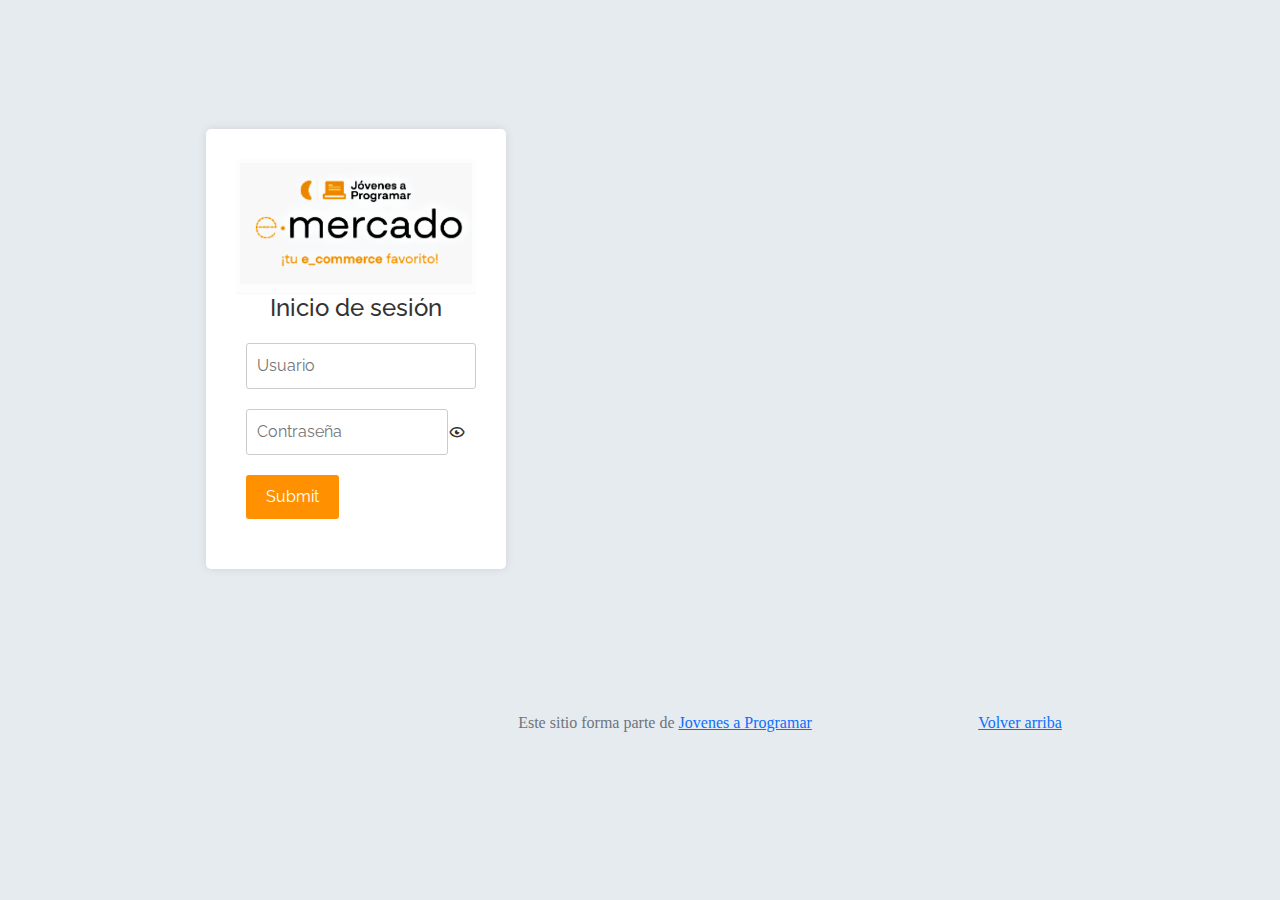
==== index.html @ 76578edf "ajuste" ====
<!DOCTYPE html>
<html lang="es">

<head>
  <meta http-equiv="Content-Type" content="text/html; charset=UTF-8">
  <meta name="viewport" content="width=device-width, initial-scale=1, shrink-to-fit=no">
  <title>eMercado - Todo lo que busques está aquí</title>

  <link href="https://fonts.googleapis.com/css?family=Raleway:300,300i,400,400i,700,700i,900,900i" rel="stylesheet">
  <link href="css/bootstrap.min.css" rel="stylesheet">
  <link href="css/styles.css" rel="stylesheet">
</head>

<body>
  <nav class="navbar navbar-expand-lg navbar-light p-1">
    <div class="container">
      <button class="navbar-toggler" type="button" data-bs-toggle="collapse" data-bs-target="#navbarNav"
        aria-controls="navbarNav" aria-expanded="false" aria-label="Toggle navigation">
        <span class="navbar-toggler-icon"></span>
      </button>
      <div class="collapse navbar-collapse" id="navbarNav">
        <ul class="navbar-nav w-100 justify-content-between">
          <li class="nav-item">
            <a class="nav-link active" href="index.html">Inicio</a>
          </li>
          <li class="nav-item">
            <a class="nav-link" href="categories.html">Categorías</a>
          </li>
          <li class="nav-item">
            <a class="nav-link" href="sell.html">Vender</a>
          </li>
<<<<<<< Updated upstream
          <li class="nav-item dropdown">
            <a class="nav-link dropdown-toggle" id="login" role="button" data-bs-toggle="dropdown" aria-expanded="false"></a>
            <ul class="dropdown-menu" aria-labelledby="navbarDarkDropdownMenuLink">
               <li><a href="my-profile.html">Mi perfil</a></li>
               <li><a href="cart.html">Carrito</a></li>
               <li><a href="login.html">Cerrar sesión</a></li>
            </ul>
=======
          <li class="nav-item">
            <div class="dropdown">
              <a class="btn btn-secondary dropdown-toggle" href="my-profile.html" role="button" id="login" data-bs-toggle="dropdown" aria-expanded="false">
                </a>
            
              <ul class="dropdown-menu" aria-labelledby="dropdownMenuLink">
                <li><a class="dropdown-item" href="#">Action</a></li>
                <li><a class="dropdown-item" href="#">Another action</a></li>
                <li><a class="dropdown-item" href="#">Something else here</a></li>
              </ul>
            </div>
            
>>>>>>> Stashed changes
          </li>
          </li>
        </ul>
      
      </div>
    </div>
  </nav>
  <main>
    <div class="jumbotron text-center"></div>
    <div class="album py-5 bg-light">
      <div class="container">
        <div class="row">
          <div class="col-md-4">
            <div class="card mb-4 shadow-sm custom-card cursor-active" id="autos">
              <img class="bd-placeholder-img card-img-top" src="img/cars_index.jpg"
                alt="Imgagen representativa de la categoría 'Autos'">
              <h3 class="m-3">Autos</h3>
              <div class="card-body">
                <p class="card-text">Los mejores precios en autos 0 kilómetro, de alta y media gama.</p>
              </div>
            </div>
          </div>
          <div class="col-md-4">
            <div class="card mb-4 shadow-sm custom-card cursor-active" id="juguetes">
              <img class="bd-placeholder-img card-img-top" src="img/toys_index.jpg"
                alt="Imgagen representativa de la categoría 'Juguetes'">
              <h3 class="m-3">Juguetes</h3>
              <div class="card-body">
                <p class="card-text">Encuentra aquí los mejores precios para niños/as de cualquier edad.</p>
              </div>
            </div>
          </div>
          <div class="col-md-4">
            <div class="card mb-4 shadow-sm custom-card cursor-active" id="muebles">
              <img class="bd-placeholder-img card-img-top" src="img/furniture_index.jpg"
                alt="Imgagen representativa de la categoría 'Muebles'">
              <h3 class="m-3">Muebles</h3>
              <div class="card-body">
                <p class="card-text">Muebles antiguos, nuevos y para ser armados por uno mismo.</p>
              </div>
            </div>
          </div>
           <!-- Codigo Franco -->
          <div class="col-md-4">
            <div class="card mb-4 shadow-sm custom-card cursor-active" id="herramientas">
              <img class="bd-placeholder-img card-img-top" src="img/cat104_1.jpg"
                alt="Imgagen representativa de la categoría 'Herramientas'">
              <h3 class="m-3">Herramientas</h3>
              <div class="card-body">
                <p class="card-text">Herramientas para realizar reparaciones y cualquier tipo de trabajo.</p>
              </div>
            </div>
          </div>
          <!-- Codigo Franco -->
        </div>
        <div class="row">
          <a class="btn btn-light btn-lg btn-block" href="categories.html">Y mucho más!</a>
        </div>
      </div>
    </div>
  </main>
  <footer class="text-muted">
    <div class="container">
      <p class="float-end">
        <a href="#">Volver arriba</a>
      </p>
      <p>Este sitio forma parte de <a href="https://jovenesaprogramar.edu.uy/" target="_blank">Jovenes a Programar</a></p>
    </div>
  </footer>
  <script src="js/bootstrap.bundle.min.js"></script>
  <script src="js/index.js"></script>
  <script src="js/init.js"></script>
</body>

</html>
---- css/styles.css ----
.jumbotron,
.card-body,
.container,
.site-header {
  font-family: 'Verdana', serif !important;
}

.jumbotron .display-4 {
  font-weight: bold;
}
/*hover a nav Milagros*/
nav a:hover {
  text-decoration: none;
  background-color: #f27600;
  font-size: 17px;
}

.navbar{
  background-color: #ff9100;
}

.bd-placeholder-img {
  font-size: 1.125rem;
  text-anchor: middle;
  -webkit-user-select: none;
  -moz-user-select: none;
  -ms-user-select: none;
  user-select: none;
}

@media (min-width: 768px) {
  .bd-placeholder-img-lg {
    font-size: 3.5rem;
  }
}

.jumbotron {
  height: 50vh;
  padding: 5em inherit;
  margin-bottom: 0;
  background-color: #53C0FB;
  background: url('../img/cover_back.png');
  background-size: cover;
  background-position: center;
  background-repeat: no-repeat;
  color: black;
  font-weight: bold;
}

@media (min-width: 768px) {
  .jumbotron {
    padding-top: 6rem;
    padding-bottom: 6rem;
  }
}

.jumbotron p:last-child {
  margin-bottom: 0;
}

.jumbotron-heading {
  font-weight: 300;
}

.jumbotron .container {
  max-width: 40rem;
  background-color: rgba(255, 255, 255, 0.5);
  border-radius: 10px;
  text-shadow: 1px 1px 2px grey;
}

.jumbotron .lead {
  font-size: 38px;
}

footer {
  padding-top: 3rem;
  padding-bottom: 3rem;
}

footer p {
  margin-bottom: .25rem;
}

.site-header a {
  color: white;
  transition: ease-in-out color .15s;
}

.site-header .dropdown-menu a {
  color: black;
}

.dropzone {
  border: 2px dashed #0087F7;
  border-radius: 5px;
  background: white;
}

.img-fit {
  max-height: 100%;
}

.alert {
  position: fixed;
  top: 80px;
  width: 50%;
  left: 50%;
  transform: translate(-50%, 0);
}

.lds-ring {
  display: inline-block;
  position: relative;
  width: 64px;
  height: 64px;
  top: 50%;
  left: 50%;
}

.cursor-active {
  cursor: pointer;
}

.left {
  float: left;
  padding: 4px;
  background-color: rgba(255, 255, 255, 0.5);
}

.lds-ring div {
  box-sizing: border-box;
  display: block;
  position: absolute;
  width: 51px;
  height: 51px;
  margin: 6px;
  border: 6px solid #fff;
  border-radius: 50%;
  animation: lds-ring 1.2s cubic-bezier(0.5, 0, 0.5, 1) infinite;
  border-color: #fff transparent transparent transparent;
}

.lds-ring div:nth-child(1) {
  animation-delay: -0.45s;
}

.lds-ring div:nth-child(2) {
  animation-delay: -0.3s;
}

.lds-ring div:nth-child(3) {
  animation-delay: -0.15s;
}

@keyframes lds-ring {
  0% {
    transform: rotate(0deg);
  }

  100% {
    transform: rotate(360deg);
  }
}

.signin {
  width: 100%;
  max-width: 330px;
  padding: 15px;
  margin: auto;
}

#spinner-wrapper {
  position: fixed;
  background-color: rgba(0, 0, 0, 0.5);
  width: 100%;
  height: 100%;
  top: 0;
  left: 0;
  z-index: 1021;
  display: none;
}

main {
  min-height: calc(100vh - 210px);
}

a.custom-card,
a.custom-card:hover {
  color: inherit;
  text-decoration: inherit;
}

.checked {
  color: orange;
}

/*Codigo Franco*/

.bd-placeholder-img {
  filter: opacity(0.6);
  width: 100%;
  transition: 0.5s;
}

.col-md-4:hover .bd-placeholder-img {
  filter: opacity(1);
}

.col-md-4:hover {
  -webkit-transform:scale(1.3);transform:scale(0.9);
  overflow:hidden;
  filter: opacity(1);
  
}

.col-md-4 {
  transition: 0.5s;
  flex: 0 0 22%; 
}

.row {
  justify-content: center;
  display: flex;
}

/*Css milagros*/
.container_product{
  display: flex;
  align-items:center;
  padding: 20px 0 20px 0;
  width: auto;
  border-radius: 7px;
  margin: 12px;
  }

 #lista {
    margin-top: 12px;
  }
  .container_product:nth-of-type(even){
    background-color: #ffb14b48;
  }

.container_product:nth-of-type(odd){
    background-color: #d1882979;
    } 

/*Contenedor de img y nombre*/
.container_animado{
  position: relative;
  display: flex;
}

/*Con el position,top,left y transform lo centro,
con el opacity lo oculto*/
.texto-hover{
  position: absolute;
  top: 50%;
  left: 50%;
  transform: translate(-50%, -50%);
  opacity: 0;
  background-color: rgb(255, 255, 255);
  font-size: 30px;
  font-family: Arial, Helvetica, sans-serif;
  transition: opacity 0.3s ease; /*acelera gradualmente y luego desacelera gradualmente*/
  text-align: center;
  padding: 10px;
  border-radius: 20px;
}

.container_animado img{
  transform: translateX(100%); /*Lo mueve 100% a la derecha*/
  transition-duration: 0.5s;
border-radius: 10px;
}

/*Blurrear la imagen al hacerle hover*/
.container_animado:hover img{
  filter: blur(3px);
  transform: translateX(0%); /*lo lleva al comienzo del div*/
  transition: transform 0.5s ease;
}

/*Al texto-hover contenido en container_animado cuando paso por encima*/
.container_animado:hover .texto-hover{
  opacity: 0.8;
}

/*Al primer span enseguida luego del div container_animado*/
.container_animado + span {
  opacity: 0;
}

.container_animado:hover + span{
  opacity: 1;
  }

  /*Span con id vendidos*/
#vendidos {
  font-size: smaller;
  color: rgb(88, 87, 87);
  position:absolute;
  bottom: 0;
  left: 200.5%;
  text-align: center;
}
 /*span con clase*/
.description {
  font-size: 23px;
  margin-left: 20px;
 font-family: 'Arial Narrow Bold', sans-serif;
 color: rgb(53, 53, 53);
}

/*Codigo Franco*/
.container_product{
  padding: 20px 0 20px 20px;
  }

/*Código de la Barra de Busqueda*/
body {
  font-family: Arial, sans-serif;
  margin: 0;
  padding: 0;
  background-color: #f0f0f0;
  justify-content: center;
  padding: 20px 0;
}


.contenedor {
  display: flex;
  justify-content: space-between;
  background-color: #f0f0f0;
  padding-left: 20%;
  padding-right: 20%;
}

.search-container {
  background-color: rgb(216, 216, 216);
  border-radius: 20px;
  box-shadow: 0px 2px 4px rgba(0, 0, 0, 0.1);
  display: flex;
  align-items: center;
  margin-top: 50px;
  float: initial;
}

#search-input {
  padding: 10px;
  border: none;
  border-radius: 20px;
  width: 600px; /* Reducir el ancho para ajustar */
}

/* Filtros de busqueda */
/* Cambia el color de fondo de los botones */
.btn-light {
  background-color: orange;
  color: #333;
}

/* Cambia el estilo de los botones de filtro | filtrar  */
#rangeFilterCount {
  background-color: orange;
  color: #fff;
}
/* Cambia el estilo de los botones de filtro | limpiar */
#clearRangeFilter {
  background-color: orange;
  color: #fff; 
  text-decoration: none;
}

/* Cambia el estilo del input de número */
.form-control {
  border: 3px solid orange;
  padding: 5px;
  border-radius: 5px;
  min-width: 30px;
}

/* Cambia el estilo del botón de ordenamiento seleccionado */
.btn-check:checked + .btn {
  background-color: #363636;
  color: #fff;
}


/*Estilo para product-info.js*/
/* Estilos para el título del producto */
#titleProduct {
  font-size: 24px;
  font-weight: bold;
  color: #333;
  padding: 20px;
  text-align: center;
}

/* Estilos para la imagen principal del producto */
#firstImage img {
  max-width: 100%;
  height: auto;
  border: 1px solid #007BFF;
  margin-bottom: 10px;
  margin-top: 10px;
  transition: border-color 0.3s ease-in-out;
  border-radius: 10px;
}

#showImages {
  text-align: center;
  box-shadow: 0 0 5px rgba(0, 0, 0, 0.2);
  border-radius: 5px;
  background-color: #f2f2f2;
}

#firstImage img:hover {
  border-color: #007BFF;
}

/* Estilos para las imágenes adicionales del producto */
#restImages span {
  margin-right: 10px;
  margin-left: 10px;
}

#restImages img {
  max-height: 300px;
  border: 1px solid #ccc;
  transition: transform 0.3s ease-in-out;
  border-radius: 10px;
}

#restImages {
  display: flex;
  flex-wrap: nowrap;
  margin-bottom: 10px;
}


/* Aplica un efecto de zoom al el mouse (hover)*/
#restImages img:hover{
  border-radius: 10px;
  border-color: #007BFF;
  transform: scale(1.1);
}

.product-info {
  background-color: #f2f2f2;
  padding: 20px;
  border-radius: 5px;
  box-shadow: 0 0 5px rgba(0, 0, 0, 0.2);
}

/*Estilos para el precio del producto*/
#priceProduct {
  font-size: 24px;
  font-weight: bold;
  color: #007BFF;
}

/*Estilos para la descripción del producto*/
#descriptionProduct {
  margin-top: 10px;
  color: #333;
}

/*Estilos para la cantidad vendida del producto*/
#soldCountProduct {
  color: #888;
  font-size: 14px;
}

/* Estilos adicionales */
h5 {
  margin-top: 20px;
  font-size: 18px;
  font-weight: bold;
}

/* Estilos para las imágenes de productos relacionados */
.related-product img {
  max-height: 150px;
  display: block;
  margin-top: 5px;
  border: 1px solid #ddd;
  border-radius: 5px;
  transition: transform 0.2s ease; /* Transición suave de transformación */
}

/* Efecto hover para las imágenes */
.related-product img:hover {
  transform: scale(1.1); /* Escala la imagen al 110% en hover */
  border-color: #007BFF; /* Cambia el color del borde en hover */
}


 /*COLORES PARA IDENTIFICAR LOS ELEMENTOS*/
  
  
  /*id comments*/

#comments{
  border: 0;
  background-color: #e4e4e4;
  display: flex;
  flex-wrap: wrap;
  flex-direction: column;
  width: 100%;
  border-radius: 15px;
  min-height: 80px;
  margin-top: 20px;
  padding: 20px;
}

/*class headComment */

/*class descriptionComment*/

.descriptionComment{
 color: #444;
  background-color: #e4e4e4;
  
  
}


/*Clase nombre y fecha*/
.name,
.date {
    display:inline;
    padding: 8px 14px;
   
    
   
    
}

.name{
  color: #DC7633 ;
  
}

.date {
  color: rgb(146, 141, 141); 
  
}


/*clase del comentario*/
.comment {
color: #444;
padding: 5px 14px;
}

/*codigo Franco, comentar*/
.contenedor-comentarios {
  margin-top: 20px;
  display: flex;
  flex-wrap: wrap;
  flex-direction: column;
  width: 100%;
  box-shadow: 0px 0px 12px 2px rgba(0, 0, 0, 0.2);
  border-radius: 15px;

}

.area-comentario {
  border: 0;
  background-color: #e4e4e4;
  display: block;
  width: 98%;
  border-radius: 15px;
  min-height: 80px;
  max-height: 90px;
  margin: 15px;
}

.boton-enviar {
  background-color: #E59866;
  border: 0;
  padding: 8px 14px;
  border-radius: 8px;
  color: #ffffff;
  transition: background-color ease-in 180ms;
  margin: 18px;
}

.boton-enviar:hover {
  background-color: #DC7633 ;
}

.stars {
  font-size: 20px;
  padding: 18px;
  float: right;
  color: #444;
  transition: all 0.2s ease;
}


.fas.fa-star.checked:nth-of-type(1)::after{
content: "😣";
position: relative;
bottom: 25px;
right: 20px;
}

.fas.fa-star.checked:nth-of-type(1).checked {
  color: #c00000;
}

.fas.fa-star:nth-of-type(1):hover {
  color: #c00000;
  cursor: pointer;
  }

.fas.fa-star.checked:nth-of-type(2)::after{
  content: "😕";
  position: relative;
  bottom: 25px;
  right: 20px;
  }

  .fas.fa-star.checked:nth-of-type(2).checked {
    color: #de2e03;
  }

  .fas.fa-star:nth-of-type(2):hover {
    color: #de2e03;
    cursor: pointer;
    }

  .fas.fa-star.checked:nth-of-type(3)::after{
    content: "😐";
    position: relative;
    bottom: 25px;
right: 20px;
    }

    .fas.fa-star.checked:nth-of-type(3).checked {
      color: #fc4b08;
    }

    .fas.fa-star:nth-of-type(3):hover {
      color: #fc4b08;
      cursor: pointer;
      }

    .fas.fa-star.checked:nth-of-type(4)::after{
      content: "🙂";
      position: relative;
      bottom: 25px;
      right: 20px;
      }

      .fas.fa-star.checked:nth-of-type(4).checked {
        color: #ff7c39;
      }

      .fas.fa-star:nth-of-type(4):hover {
        color: #ff7c39;
        cursor: pointer;
        }

      .fas.fa-star.checked:nth-of-type(5)::after{
        content: "😃";
        position: relative;
        bottom: 25px;
right: 20px;
        }

        .fas.fa-star.checked:nth-of-type(5).checked {
          color: #ffa460;
        }

        .fas.fa-star:nth-of-type(5):hover {
          color: #ffa460;
          cursor: pointer;
          }
  
.stars > input {
  display: none;
}


/*MENÚ DESPLEGABLE*/
.dropdown-menu {
background-color: #ff9100;
border: 1px solid rgba(0, 0, 0, 0.125);
}

.dropdown-menu a {
  color: #343a40;
  text-decoration: none;
}

.dropdown-menu a:hover {
  background-color: #e9ecef;
}
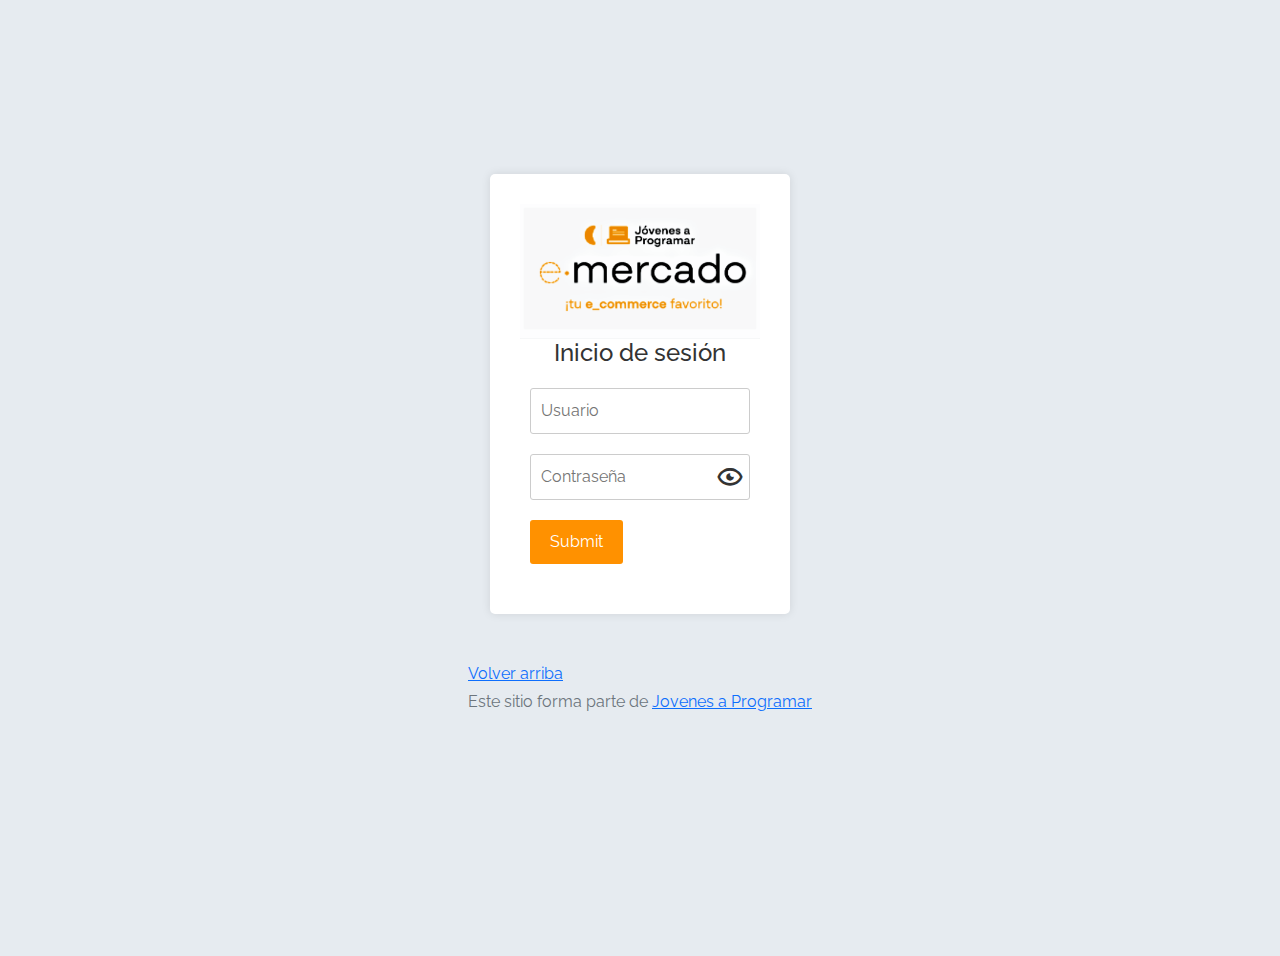
==== commit 61893396: "Merge branch 'main' into Milagros" ====
--- a/index.html
+++ b/index.html
@@ -29,28 +29,17 @@
           <li class="nav-item">
             <a class="nav-link" href="sell.html">Vender</a>
           </li>
-<<<<<<< Updated upstream
           <li class="nav-item dropdown">
             <a class="nav-link dropdown-toggle" id="login" role="button" data-bs-toggle="dropdown" aria-expanded="false"></a>
             <ul class="dropdown-menu" aria-labelledby="navbarDarkDropdownMenuLink">
-               <li><a href="my-profile.html">Mi perfil</a></li>
-               <li><a href="cart.html">Carrito</a></li>
-               <li><a href="login.html">Cerrar sesión</a></li>
+              <li><img src="icono perfil.png" ><a href="my-profile.html">Mi perfil</a></li>
+              <li id="shopping_cart"> <img src="carrito-de-compras-24.png"><a href="cart.html">Mi carrito</a></li>
+              <li id="logout"><img src="logout.png" ><a href="login.html">Cerrar sesión</a></li>
+               <li> <label class="switch">
+                <input type="checkbox" id="darkbtn">
+                <span class="slider round"></span>
+               </label></li>
             </ul>
-=======
-          <li class="nav-item">
-            <div class="dropdown">
-              <a class="btn btn-secondary dropdown-toggle" href="my-profile.html" role="button" id="login" data-bs-toggle="dropdown" aria-expanded="false">
-                </a>
-            
-              <ul class="dropdown-menu" aria-labelledby="dropdownMenuLink">
-                <li><a class="dropdown-item" href="#">Action</a></li>
-                <li><a class="dropdown-item" href="#">Another action</a></li>
-                <li><a class="dropdown-item" href="#">Something else here</a></li>
-              </ul>
-            </div>
-            
->>>>>>> Stashed changes
           </li>
           </li>
         </ul>
@@ -61,7 +50,7 @@
   <main>
     <div class="jumbotron text-center"></div>
     <div class="album py-5 bg-light">
-      <div class="container">
+      <div class="container index">
         <div class="row">
           <div class="col-md-4">
             <div class="card mb-4 shadow-sm custom-card cursor-active" id="autos">
--- a/css/styles.css
+++ b/css/styles.css
@@ -181,6 +181,8 @@
   display: none;
 }
 
+  
+
 main {
   min-height: calc(100vh - 210px);
 }
@@ -259,7 +261,7 @@
   left: 50%;
   transform: translate(-50%, -50%);
   opacity: 0;
-  background-color: rgb(255, 255, 255);
+  background-color: rgb(151, 151, 151);
   font-size: 30px;
   font-family: Arial, Helvetica, sans-serif;
   transition: opacity 0.3s ease; /*acelera gradualmente y luego desacelera gradualmente*/
@@ -309,7 +311,7 @@
   font-size: 23px;
   margin-left: 20px;
  font-family: 'Arial Narrow Bold', sans-serif;
- color: rgb(53, 53, 53);
+ color: rgb(97, 97, 97);
 }
 
 /*Codigo Franco*/
@@ -336,21 +338,23 @@
   padding-right: 20%;
 }
 
-.search-container {
-  background-color: rgb(216, 216, 216);
+.input-group.mb-3 {
   border-radius: 20px;
   box-shadow: 0px 2px 4px rgba(0, 0, 0, 0.1);
   display: flex;
   align-items: center;
   margin-top: 50px;
   float: initial;
-}
+  color: #ffff;
+  background-color:#Ffff;
+}
+
 
 #search-input {
   padding: 10px;
   border: none;
   border-radius: 20px;
-  width: 600px; /* Reducir el ancho para ajustar */
+  width: 100%
 }
 
 /* Filtros de busqueda */
@@ -395,55 +399,40 @@
   color: #333;
   padding: 20px;
   text-align: center;
-}
-
-/* Estilos para la imagen principal del producto */
+  background-color: #f4f4f4;
+  border-radius: 50px;
+  margin: 10px;
+  max-width: 30%;
+  display: block; 
+  margin: 0 auto; 
+}
+
+/* Estilos para el carrusel del producto */
 #firstImage img {
   max-width: 100%;
   height: auto;
-  border: 1px solid #007BFF;
   margin-bottom: 10px;
   margin-top: 10px;
   transition: border-color 0.3s ease-in-out;
   border-radius: 10px;
-}
-
-#showImages {
-  text-align: center;
-  box-shadow: 0 0 5px rgba(0, 0, 0, 0.2);
-  border-radius: 5px;
-  background-color: #f2f2f2;
-}
-
-#firstImage img:hover {
-  border-color: #007BFF;
-}
-
-/* Estilos para las imágenes adicionales del producto */
-#restImages span {
-  margin-right: 10px;
-  margin-left: 10px;
-}
-
-#restImages img {
-  max-height: 300px;
-  border: 1px solid #ccc;
-  transition: transform 0.3s ease-in-out;
-  border-radius: 10px;
-}
-
-#restImages {
-  display: flex;
-  flex-wrap: nowrap;
-  margin-bottom: 10px;
-}
-
-
-/* Aplica un efecto de zoom al el mouse (hover)*/
-#restImages img:hover{
-  border-radius: 10px;
-  border-color: #007BFF;
-  transform: scale(1.1);
+  border: 2px solid #ddd;
+}
+
+
+.carousel-indicators button {
+  border-radius: 100%; /* Hace que los botones sean redondos */
+}
+
+.carousel-control-prev-icon {
+  background-color: rgb(189, 189, 189); /* Cambia el color de fondo del botón activo */
+  border-radius: 30px;
+  padding: 20px;
+}
+
+.carousel-control-next-icon {
+  background-color: rgb(189, 189, 189); /* Cambia el color de fondo del botón activo */
+  border-radius: 30px;
+  padding: 20px;
 }
 
 .product-info {
@@ -492,7 +481,6 @@
 /* Efecto hover para las imágenes */
 .related-product img:hover {
   transform: scale(1.1); /* Escala la imagen al 110% en hover */
-  border-color: #007BFF; /* Cambia el color del borde en hover */
 }
 
 
@@ -510,7 +498,7 @@
   width: 100%;
   border-radius: 15px;
   min-height: 80px;
-  margin-top: 20px;
+  margin-top: 20px;;
   padding: 20px;
 }
 
@@ -563,7 +551,7 @@
   width: 100%;
   box-shadow: 0px 0px 12px 2px rgba(0, 0, 0, 0.2);
   border-radius: 15px;
-
+  background-color: #f4f4f4;
 }
 
 .area-comentario {
@@ -688,14 +676,569 @@
 /*MENÚ DESPLEGABLE*/
 .dropdown-menu {
 background-color: #ff9100;
-border: 1px solid rgba(0, 0, 0, 0.125);
+text-align: center;
 }
 
 .dropdown-menu a {
-  color: #343a40;
   text-decoration: none;
-}
-
-.dropdown-menu a:hover {
-  background-color: #e9ecef;
-}
+  color: #363636;
+ 
+}
+ 
+
+/*Maxi*/
+
+.dark-mode {
+  background-color: #070605;
+}
+
+  
+.container.index{
+  color: rgb(0, 0, 0);
+}
+
+body.dark-mode {
+background-color: #070605;
+color: white;
+}
+
+.switch {
+  position: relative;
+  display: inline-block;
+  width: 60px;
+  height: 15px;
+  margin-top: 5px;
+} 
+
+.switch input {
+  opacity: 0;
+  width: 0;
+  height: 0;
+}
+
+.slider {
+  position: absolute;
+  cursor: pointer;
+  top: 0;
+  left: 0;
+  right: 0;
+  bottom: 0;
+  background-color: #ccc;
+  transition: 0.4s;
+}
+
+.slider:before{
+  position: absolute;
+  content: "";
+  height: 12px;
+  width: 12px;
+  left: 2px;
+  bottom: 2px;
+  background-image: url("soleado.png");
+  background-size: cover;
+  transition: 0.4s;
+}
+
+input:checked+.slider{
+  background-color: #9b521b;
+}
+
+input:focus+.slider{
+  box-shadow: 0 0 1px #9b521b;
+}
+
+/*transición del cuadrante*/
+input:checked+.slider:before{
+  transform: translateX(42px);
+  background-image: url("luna.png");
+  background-size: cover;
+}
+
+.slider.round {
+  border-radius: 24px;
+}
+
+.slider.round:before{
+  border-radius: 50%;
+}
+
+
+.jumbotron.dark-image{
+  background: url('../img/cover_back_night.png');
+  background-size: cover;
+  background-position: center;
+  background-repeat: no-repeat;
+}
+/**************/
+
+@media (max-width: 576px)  {
+
+  .area-comentario{
+    width: 90%;
+  }
+
+
+  #titleProduct {
+    font-size: 18px;
+    padding: 15px;
+    text-align: center;
+    max-width: 40%;
+  }
+
+
+  #funcionality {
+   display: grid;
+   grid-template-columns: 100%;
+ align-items: start;
+ justify-items: stretch;
+   }
+ 
+   #btn_cleanFilt{
+    display: flex;
+    justify-content: space-around;
+  }
+ 
+   .container_product{
+     display: flex;
+     align-items:center;
+     padding: 20px 0 20px 0;
+     width: auto;
+     border-radius: 7px;
+     margin: 12px;
+     }
+ 
+#price{
+  display: flex;
+ }
+
+     .container_animado img{
+       transform: translateX(0%);
+       max-width: 100%;
+      
+       height: auto;
+        border-radius: 10px;
+     }
+ 
+     .texto-hover{
+       position: absolute;
+       opacity: 0;
+       background-color: rgb(255, 255, 255);
+       color: #3b3a3a;
+       font-size: 100%; 
+       max-width: 75%;
+       height: auto;
+       font-family: Arial, Helvetica, sans-serif;
+       transition: opacity 0.3s ease; /*acelera gradualmente y luego desacelera gradualmente*/
+       text-align: center;
+       padding: 10px;
+       border-radius: 20px;
+     }
+ 
+     .description {
+       display: none;
+     }
+ 
+     #vendidos { 
+       position: relative;
+       left: 27.5rem;
+       top: 7rem;
+       font-size: 75%;
+       
+      
+         }
+
+         #rowEdit{
+          display: grid;
+          margin: 0 10% 0 10%;
+         }
+ 
+         .form-control.g-md-2.my-2::placeholder{
+          font-size: 75%;
+         }
+ }
+  
+ @media (max-width: 768px) {
+
+  .area-comentario{
+    width: 90%;
+  }
+
+   #funcionality {
+     display: grid;
+     grid-template-columns: 100%;
+   align-items: start;
+   justify-items: stretch;
+     }
+   
+     .container_product{
+       display: flex;
+       align-items:center;
+       padding: 20px 0 20px 0;
+       width: auto;
+       border-radius: 7px;
+       margin: 12px;
+       }
+
+    
+   
+       .container_animado img{
+         transform: translateX(0%);
+         max-width: 100%;
+         height: auto;
+          border-radius: 10px;
+       }
+   
+       .texto-hover{
+         position: absolute;
+         opacity: 0;
+         background-color: rgb(255, 255, 255);
+         color: #3b3a3a;
+         font-size: 100%; 
+         max-width: 75%;
+         height: auto;
+         font-family: Arial, Helvetica, sans-serif;
+         transition: opacity 0.3s ease; /*acelera gradualmente y luego desacelera gradualmente*/
+         text-align: center;
+         padding: 10px;
+         border-radius: 20px;
+       }
+   
+       .description {
+         display: none;
+       }
+   
+       #vendidos { 
+         position:relative;
+       left: 1%;
+        
+           }
+ }
+
+ @media (max-width: 370px)  {
+  .area-comentario{
+    width: 90%;
+  }
+
+  #funcionality {
+   display: grid;
+   grid-template-columns: 100%;
+ align-items: start;
+ justify-items: stretch;
+   }
+ 
+   #btn_cleanFilt{
+    display: flex;
+    justify-content: space-around;
+  }
+ 
+ 
+
+#price{
+  display: flex;
+ }
+ 
+   #btn_sort{
+     position: relative;
+     right: 22%;
+   }
+ 
+   .container_product{
+     display: flex;
+     align-items:center;
+     padding: 20px 0 20px 0;
+     width: auto;
+     border-radius: 7px;
+     margin: 12px;
+     }
+ 
+ 
+     .container_animado img{
+       transform: translateX(0%);
+       max-width: 100%;
+       height: auto;
+        border-radius: 10px;
+     }
+ 
+     .texto-hover{
+       position: absolute;
+       opacity: 0;
+       background-color: rgb(255, 255, 255);
+       font-size: 100%; 
+       max-width: 75%;
+       height: auto;
+       font-family: Arial, Helvetica, sans-serif;
+       transition: opacity 0.3s ease;
+       text-align: center;
+       padding: 10px;
+       border-radius: 20px;
+     }
+ 
+     .description {
+       display: none;
+     }
+ 
+     #vendidos { 
+      position:relative;
+      left: 1%;
+        
+         }
+ 
+         #rowEdit{
+          display: grid;
+          margin: 0 0 0 30%;
+         }
+ 
+         .form-control.g-md-2.my-2::placeholder{
+          font-size: 75%;
+         }
+ }
+
+ @media (max-width: 834px) {
+  .area-comentario{
+    width: 90%;
+  }
+  
+  #funcionality {
+    display: grid;
+    grid-template-columns: 100%;
+  align-items: start;
+  justify-items: stretch;
+    }
+  
+    .container_product{
+      display: flex;
+      align-items:center;
+      padding: 20px 0 20px 0;
+      width: auto;
+      border-radius: 7px;
+      margin: 12px;
+      }
+  
+  
+      .container_animado img{
+        transform: translateX(0%);
+        max-width: 100%;
+        height: auto;
+         border-radius: 10px;
+      }
+  
+      .texto-hover{
+        position: absolute;
+        opacity: 0;
+        background-color: rgb(255, 255, 255);
+        color: #3b3a3a;
+        font-size: 100%; 
+        max-width: 75%;
+        height: auto;
+        font-family: Arial, Helvetica, sans-serif;
+        transition: opacity 0.3s ease; /*acelera gradualmente y luego desacelera gradualmente*/
+        text-align: center;
+        padding: 10px;
+        border-radius: 20px;
+      }
+  
+      .description {
+        display: none;
+      }
+  
+      #vendidos { 
+        position:relative;
+      left: 1%;
+          }
+}
+
+
+/*Estilo para los tipos de envios*/
+.type-send {
+  border: 1px solid #ccc;
+  padding: 20px;
+  margin-bottom: 20px;
+}
+
+.type-send h2 {
+  font-size: 18px;
+  margin-bottom: 10px;
+}
+
+.type-send input[type="radio"] {
+  margin-right: 10px;
+}
+
+.address-send input[type="text"] {
+  width: 100%;
+  padding: 10px;
+  margin-bottom: 10px;
+  border: 1px solid #ccc;
+}
+
+.prodCount  {
+  border-radius: 8px;
+  border-style: groove;
+}
+
+.address-send label {
+  display: block;
+  margin-bottom: 5px;
+}
+
+.address-send h2 {
+  font-size: 18px;
+  margin-bottom: 10px;
+}
+
+.address-send {
+  border: 1px solid #ccc;
+  padding: 20px;
+}
+
+.type-send label {
+  display: block;
+  margin-bottom: 10px;
+}
+
+.containerCart {
+  display: flex;
+  max-width: 60em;
+  border: #0087F7;
+  border-width: 2px;
+  box-shadow: 0px 0px 12px 2px rgba(0, 0, 0, 0.2);
+  border-radius: 15px;
+  background-color: #f4f4f4;
+  padding: 1.5em;
+}
+
+.type-send {
+  border-style: none;
+  margin-right: 4em;
+}
+
+.address-send {
+  border-style: none;
+  margin-left: 4em;
+}
+
+.containerWrapper {
+  display: flex;
+  align-items: center;
+  justify-content: center;
+}
+
+.containerData {
+  background-color: #e4e4e4;;
+  padding: 0.5em;
+  border-radius: 12px;
+}
+
+table.table {
+  width: 100%;
+}
+
+
+#street {
+  border-radius: 10px;
+}
+
+#number {
+  border-radius: 10px;
+}
+
+#corner {
+  border-radius: 10px;
+}
+
+table.table td:nth-child(5) {
+  color: #007BFF;
+}
+
+.CartBtn {
+  width: 190px;
+  height: 45px;
+  border-radius: 12px;
+  border: none;
+  background-color: #248dfd;
+  display: flex;
+  align-items: center;
+  justify-content: center;
+  cursor: pointer;
+  transition-duration: .5s;
+  overflow: hidden;
+  box-shadow: 0px 5px 10px rgba(0, 0, 0, 0.103);
+  position: relative;
+  margin: 1em;
+  margin-bottom: 1.5em;
+}
+
+.IconContainer {
+  position: absolute;
+  left: -50px;
+  width: 30px;
+  height: 30px;
+  background-color: transparent;
+  border-radius: 50%;
+  display: flex;
+  align-items: center;
+  justify-content: center;
+  overflow: hidden;
+  z-index: 2;
+  transition-duration: .5s;
+  
+}
+
+.icon {
+  border-radius: 1px;
+  color: wheat;
+}
+
+.text {
+  height: 100%;
+  width: fit-content;
+  display: flex;
+  align-items: center;
+  justify-content: center;
+  color: rgb(238, 238, 238);
+  z-index: 1;
+  transition-duration: .5s;
+  font-size: 0.9em;
+  font-weight: 100;
+  margin-top: auto;
+}
+
+.CartBtn:hover .IconContainer {
+  transform: translateX(58px);
+  border-radius: 40px;
+  transition-duration: .5s;
+}
+
+.CartBtn:hover .text {
+  transform: translate(10px,0px);
+  transition-duration: .5s;
+}
+
+.CartBtn:active {
+  transform: scale(0.95);
+  transition-duration: .5s;
+}
+
+.table-container {
+  max-height: 500px; 
+  overflow-y: auto; 
+}
+
+.table td {
+  border-left: none;
+  border-right: none;
+  border-top: 1px solid #000;
+  border-bottom: 1px solid #000;
+  padding: 8px;
+}
+
+.toast-header {
+  background-color: orange;
+  color: white;
+  border-style: none;
+}
+
+#miToast {
+  margin: 15px;
+  border-style: none;
+}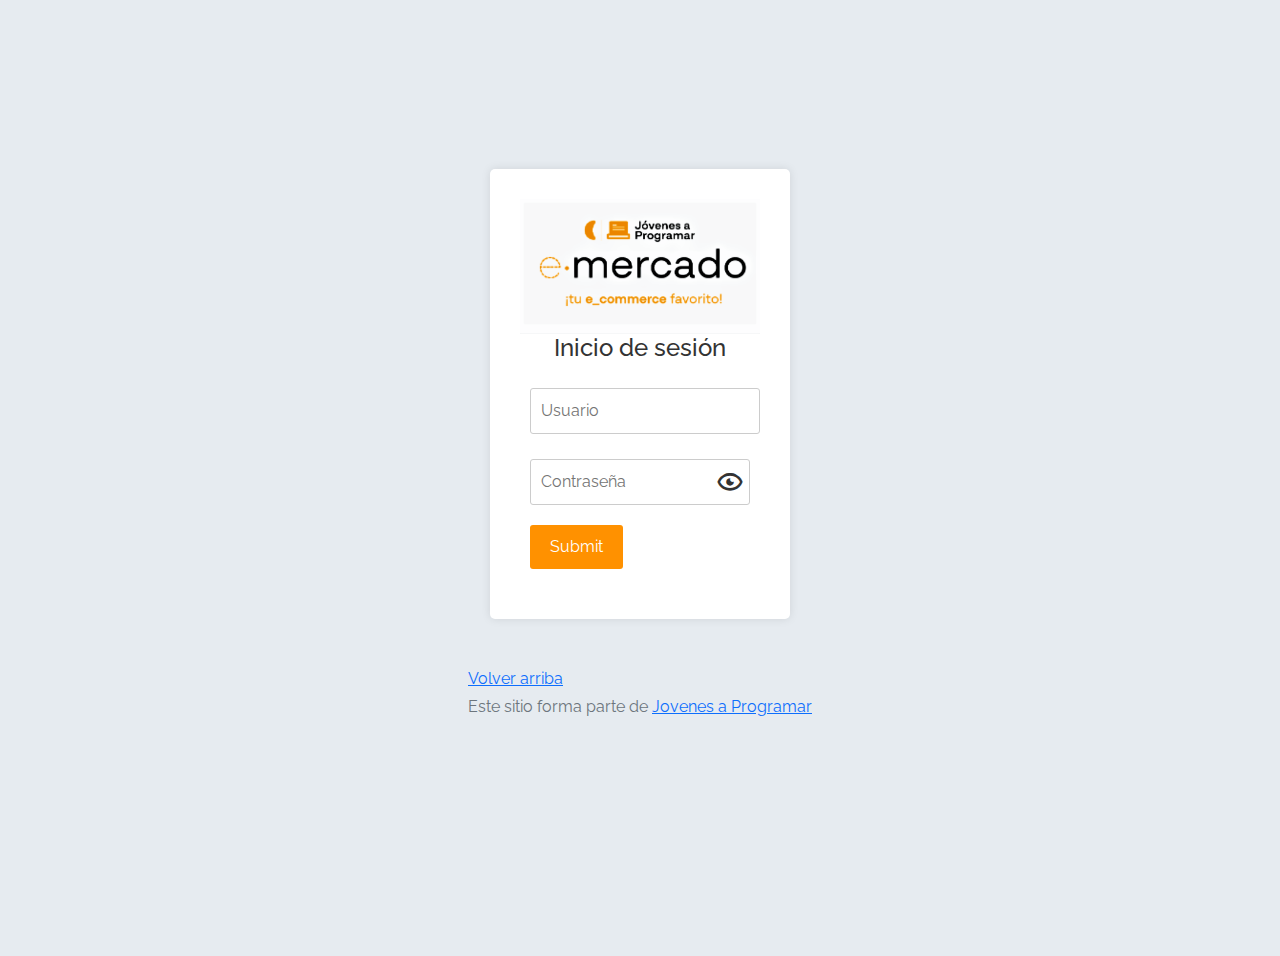
==== commit 83f3c2f3: "cambios style" ====
--- a/index.html
+++ b/index.html
@@ -21,92 +21,113 @@
       <div class="collapse navbar-collapse" id="navbarNav">
         <ul class="navbar-nav w-100 justify-content-between">
           <li class="nav-item">
+            <img src="/img/logoEcomerce.png" alt="Logo" class="logo">
+          </li>
+          <li class="nav-item">
             <a class="nav-link active" href="index.html">Inicio</a>
           </li>
           <li class="nav-item">
-            <a class="nav-link" href="categories.html">Categorías</a>
+            <a class="nav-link" id="categoriesNav" href="categories.html">Categorías</a>
           </li>
           <li class="nav-item">
-            <a class="nav-link" href="sell.html">Vender</a>
+            <a class="nav-link" id="sell" href="sell.html">Vender</a>
           </li>
           <li class="nav-item dropdown">
-            <a class="nav-link dropdown-toggle" id="login" role="button" data-bs-toggle="dropdown" aria-expanded="false"></a>
+            <a class="nav-link dropdown-toggle" id="login" role="button" data-bs-toggle="dropdown"
+              aria-expanded="false"></a>
             <ul class="dropdown-menu" aria-labelledby="navbarDarkDropdownMenuLink">
-              <li><img src="icono perfil.png" ><a href="my-profile.html">Mi perfil</a></li>
+              <li><img src="icono perfil.png"><a id="profileNav" href="my-profile.html">Mi perfil</a></li>
               <li id="shopping_cart"> <img src="carrito-de-compras-24.png"><a href="cart.html">Mi carrito</a></li>
-              <li id="logout"><img src="logout.png" ><a href="login.html">Cerrar sesión</a></li>
-               <li> <label class="switch">
-                <input type="checkbox" id="darkbtn">
-                <span class="slider round"></span>
-               </label></li>
+              <li id="logout"><img src="logout.png"><a href="login.html">Cerrar sesión</a></li>
+              <li> <label class="switch">
+                  <input type="checkbox" id="darkbtn">
+                  <span class="slider round"></span>
+                </label></li>
             </ul>
           </li>
           </li>
         </ul>
-      
       </div>
     </div>
   </nav>
   <main>
     <div class="jumbotron text-center"></div>
+    <div class="row mt-5">
+      <div class="col-md-6">
+        <div class="text-section">
+          <h4 id="subTitle">Descubre Nuestra Variedad de Productos</h4>
+          <p>Bienvenido a nuestra tienda en línea, tu destino para encontrar una amplia gama de productos para toda la
+            familia. Ofrecemos productos de alta calidad, desde autos y muebles hasta juguetes y herramientas. Nuestra
+            misión es proporcionar a nuestros clientes la mejor experiencia de compra en línea con una selección
+            diversa y precios competitivos.</p>
+        </div>
+      </div>
+      
+      <div class="col-md-6">
+        <div class="animated-image">
+          <img class="shopimg" src="/img/shopimage.png" alt="Imagen animada">
+        </div>
+      </div>
+
     <div class="album py-5 bg-light">
-      <div class="container index">
-        <div class="row">
-          <div class="col-md-4">
-            <div class="card mb-4 shadow-sm custom-card cursor-active" id="autos">
-              <img class="bd-placeholder-img card-img-top" src="img/cars_index.jpg"
-                alt="Imgagen representativa de la categoría 'Autos'">
-              <h3 class="m-3">Autos</h3>
-              <div class="card-body">
-                <p class="card-text">Los mejores precios en autos 0 kilómetro, de alta y media gama.</p>
+        <div class="container index">
+          <div class="row">
+            <div class="col-md-4">
+              <div class="card mb-4 shadow-sm custom-card cursor-active" id="autos">
+                <img class="bd-placeholder-img card-img-top" src="img/cars_index.jpg"
+                  alt="Imgagen representativa de la categoría 'Autos'">
+                <h3 class="m-3">Autos</h3>
+                <div class="card-body">
+                  <p class="card-text">Los mejores precios en autos 0 kilómetro, de alta y media gama.</p>
+                </div>
               </div>
             </div>
-          </div>
-          <div class="col-md-4">
-            <div class="card mb-4 shadow-sm custom-card cursor-active" id="juguetes">
-              <img class="bd-placeholder-img card-img-top" src="img/toys_index.jpg"
-                alt="Imgagen representativa de la categoría 'Juguetes'">
-              <h3 class="m-3">Juguetes</h3>
-              <div class="card-body">
-                <p class="card-text">Encuentra aquí los mejores precios para niños/as de cualquier edad.</p>
+            <div class="col-md-4">
+              <div class="card mb-4 shadow-sm custom-card cursor-active" id="juguetes">
+                <img class="bd-placeholder-img card-img-top" src="img/toys_index.jpg"
+                  alt="Imgagen representativa de la categoría 'Juguetes'">
+                <h3 class="m-3">Juguetes</h3>
+                <div class="card-body">
+                  <p class="card-text">Encuentra aquí los mejores precios para niños/as de cualquier edad.</p>
+                </div>
               </div>
             </div>
-          </div>
-          <div class="col-md-4">
-            <div class="card mb-4 shadow-sm custom-card cursor-active" id="muebles">
-              <img class="bd-placeholder-img card-img-top" src="img/furniture_index.jpg"
-                alt="Imgagen representativa de la categoría 'Muebles'">
-              <h3 class="m-3">Muebles</h3>
-              <div class="card-body">
-                <p class="card-text">Muebles antiguos, nuevos y para ser armados por uno mismo.</p>
+            <div class="col-md-4">
+              <div class="card mb-4 shadow-sm custom-card cursor-active" id="muebles">
+                <img class="bd-placeholder-img card-img-top" src="img/furniture_index.jpg"
+                  alt="Imgagen representativa de la categoría 'Muebles'">
+                <h3 class="m-3">Muebles</h3>
+                <div class="card-body">
+                  <p class="card-text">Muebles antiguos, nuevos y para ser armados por uno mismo.</p>
+                </div>
               </div>
             </div>
-          </div>
-           <!-- Codigo Franco -->
-          <div class="col-md-4">
-            <div class="card mb-4 shadow-sm custom-card cursor-active" id="herramientas">
-              <img class="bd-placeholder-img card-img-top" src="img/cat104_1.jpg"
-                alt="Imgagen representativa de la categoría 'Herramientas'">
-              <h3 class="m-3">Herramientas</h3>
-              <div class="card-body">
-                <p class="card-text">Herramientas para realizar reparaciones y cualquier tipo de trabajo.</p>
+            <!-- Codigo Franco -->
+            <div class="col-md-4">
+              <div class="card mb-4 shadow-sm custom-card cursor-active" id="herramientas">
+                <img class="bd-placeholder-img card-img-top" src="img/cat104_1.jpg"
+                  alt="Imgagen representativa de la categoría 'Herramientas'">
+                <h3 class="m-3">Herramientas</h3>
+                <div class="card-body">
+                  <p class="card-text">Herramientas para realizar reparaciones y cualquier tipo de trabajo.</p>
+                </div>
               </div>
             </div>
+            <!-- Codigo Franco -->
           </div>
-          <!-- Codigo Franco -->
-        </div>
-        <div class="row">
-          <a class="btn btn-light btn-lg btn-block" href="categories.html">Y mucho más!</a>
+          <div class="row">
+            <a class="btn btn-light btn-lg btn-block" id="btnMuchoMas" href="categories.html">Y mucho más!</a>
+          </div>
         </div>
       </div>
-    </div>
   </main>
   <footer class="text-muted">
     <div class="container">
       <p class="float-end">
         <a href="#">Volver arriba</a>
       </p>
-      <p>Este sitio forma parte de <a href="https://jovenesaprogramar.edu.uy/" target="_blank">Jovenes a Programar</a></p>
+      <p>Este sitio forma parte de <a href="https://jovenesaprogramar.edu.uy/" target="_blank">Jovenes a Programar</a>
+      </p>
     </div>
   </footer>
   <script src="js/bootstrap.bundle.min.js"></script>
--- a/css/styles.css
+++ b/css/styles.css
@@ -5,18 +5,141 @@
   font-family: 'Verdana', serif !important;
 }
 
+body {
+  overflow-x: hidden;
+}
+
 .jumbotron .display-4 {
   font-weight: bold;
 }
-/*hover a nav Milagros*/
+
 nav a:hover {
+  background-color: orange;
+  font-size: 17px;
+  border-radius: 20em;
+  padding: 0.3em;
+  color: rgb(245, 245, 245);
+}
+
+nav a {
   text-decoration: none;
-  background-color: #f27600;
   font-size: 17px;
-}
-
-.navbar{
+  border-radius: 20em;
+}
+
+.navbar {
+  font-size: 17px;
+  margin-bottom: 1em;
+  display: flex;
+}
+
+/* Estilo para la imagen del logo */
+.logo {
+  max-height: 1.5em;
+}
+
+/* Centra horizontalmente las opciones de navegación */
+
+
+.jumbotron.text-center {
+  background-image: url('/img/fondo_cometas.png');
+  background-size: cover;
+  background-position: center;
+  background-repeat: no-repeat;
+  border-radius: 30px;
+  height: 30vw;
+  max-width: 90vw;
+  display: flex;
+  align-items: center;
+  margin: auto;
+  background-color: none;
+  margin-bottom: 5em;
+}
+
+.animated-image {
+  text-align: center;
+}
+
+.animated-image {
+  text-align: center;
+}
+
+.shopimg {
+  max-width: 50%;
+  height: auto;
+  animation: pulse 4s infinite;
+}
+
+@keyframes pulse {
+  0% {
+    transform: scale(1);
+  }
+  50% {
+    transform: scale(1.1);
+  }
+  100% {
+    transform: scale(1);
+  }
+}
+
+
+.text-section {
+  padding: 20px;
+  border-radius: 10px;
+  margin-left: 15vw;
+  margin-top: 5vw;
+  margin-bottom: 5vw;
+}
+
+.text-section h4 {
+  color: #333;
+  font-size: 34px;
+  margin-bottom: 10px;
+  font-family: 'Segoe UI', Tahoma, Geneva, Verdana, sans-serif;
+}
+
+.animated-image {
+  margin-top: 5vw;
+  margin-bottom: 5vw;
+}
+
+.text-section p {
+  color: #666; 
+  font-size: 23px;
+  font-family: 'Segoe UI', Tahoma, Geneva, Verdana, sans-serif;
+}
+
+/*MENÚ DESPLEGABLE*/
+.dropdown-menu {
   background-color: #ff9100;
+  text-align: center;
+  border-radius: 20px;
+  box-shadow: 0px 2px 4px rgba(0, 0, 0, 0.1);
+  color: #ffff;
+  background-color: #Ffff;
+}
+
+.dropdown-menu a {
+  text-decoration: none;
+  color: #363636;
+
+}
+
+#btnMuchoMas {
+  display: inline-block;
+  background-color: orange;
+  color: #fff;
+  padding: 10px 20px; 
+  transition: background-color 0.3s, color 0.3s, border 0.3s;
+}
+
+#btnMuchoMas:hover {
+  background-color: orange;
+  color: #fff;
+}
+
+.col-md-4 {
+  min-width: 15vw;
 }
 
 .bd-placeholder-img {
@@ -26,6 +149,8 @@
   -moz-user-select: none;
   -ms-user-select: none;
   user-select: none;
+  border-top-left-radius: 1em;
+  border-top-right-radius: 1em;
 }
 
 @media (min-width: 768px) {
@@ -181,7 +306,7 @@
   display: none;
 }
 
-  
+
 
 main {
   min-height: calc(100vh - 210px);
@@ -210,15 +335,31 @@
 }
 
 .col-md-4:hover {
-  -webkit-transform:scale(1.3);transform:scale(0.9);
-  overflow:hidden;
+  -webkit-transform: scale(1.3);
+  transform: scale(0.9);
+  overflow: hidden;
   filter: opacity(1);
-  
 }
 
 .col-md-4 {
   transition: 0.5s;
-  flex: 0 0 22%; 
+  flex: 0 0 22%;
+}
+
+#autos {
+  border-radius: 1em;
+}
+
+#juguetes {
+  border-radius: 1em;
+}
+
+#muebles {
+  border-radius: 1em;
+}
+
+#herramientas {
+  border-radius: 1em;
 }
 
 .row {
@@ -227,35 +368,36 @@
 }
 
 /*Css milagros*/
-.container_product{
+.container_product {
   display: flex;
-  align-items:center;
+  align-items: center;
   padding: 20px 0 20px 0;
   width: auto;
   border-radius: 7px;
   margin: 12px;
-  }
-
- #lista {
-    margin-top: 12px;
-  }
-  .container_product:nth-of-type(even){
-    background-color: #ffb14b48;
-  }
-
-.container_product:nth-of-type(odd){
-    background-color: #d1882979;
-    } 
+}
+
+#lista {
+  margin-top: 12px;
+}
+
+.container_product:nth-of-type(even) {
+  background-color: #ffb14b48;
+}
+
+.container_product:nth-of-type(odd) {
+  background-color: #d1882979;
+}
 
 /*Contenedor de img y nombre*/
-.container_animado{
+.container_animado {
   position: relative;
   display: flex;
 }
 
 /*Con el position,top,left y transform lo centro,
 con el opacity lo oculto*/
-.texto-hover{
+.texto-hover {
   position: absolute;
   top: 50%;
   left: 50%;
@@ -264,60 +406,64 @@
   background-color: rgb(151, 151, 151);
   font-size: 30px;
   font-family: Arial, Helvetica, sans-serif;
-  transition: opacity 0.3s ease; /*acelera gradualmente y luego desacelera gradualmente*/
+  transition: opacity 0.3s ease;
+  /*acelera gradualmente y luego desacelera gradualmente*/
   text-align: center;
   padding: 10px;
   border-radius: 20px;
 }
 
-.container_animado img{
-  transform: translateX(100%); /*Lo mueve 100% a la derecha*/
+.container_animado img {
+  transform: translateX(100%);
+  /*Lo mueve 100% a la derecha*/
   transition-duration: 0.5s;
-border-radius: 10px;
+  border-radius: 10px;
 }
 
 /*Blurrear la imagen al hacerle hover*/
-.container_animado:hover img{
+.container_animado:hover img {
   filter: blur(3px);
-  transform: translateX(0%); /*lo lleva al comienzo del div*/
+  transform: translateX(0%);
+  /*lo lleva al comienzo del div*/
   transition: transform 0.5s ease;
 }
 
 /*Al texto-hover contenido en container_animado cuando paso por encima*/
-.container_animado:hover .texto-hover{
+.container_animado:hover .texto-hover {
   opacity: 0.8;
 }
 
 /*Al primer span enseguida luego del div container_animado*/
-.container_animado + span {
+.container_animado+span {
   opacity: 0;
 }
 
-.container_animado:hover + span{
+.container_animado:hover+span {
   opacity: 1;
-  }
-
-  /*Span con id vendidos*/
+}
+
+/*Span con id vendidos*/
 #vendidos {
   font-size: smaller;
   color: rgb(88, 87, 87);
-  position:absolute;
+  position: absolute;
   bottom: 0;
   left: 200.5%;
   text-align: center;
 }
- /*span con clase*/
+
+/*span con clase*/
 .description {
   font-size: 23px;
   margin-left: 20px;
- font-family: 'Arial Narrow Bold', sans-serif;
- color: rgb(97, 97, 97);
+  font-family: 'Arial Narrow Bold', sans-serif;
+  color: rgb(97, 97, 97);
 }
 
 /*Codigo Franco*/
-.container_product{
+.container_product {
   padding: 20px 0 20px 20px;
-  }
+}
 
 /*Código de la Barra de Busqueda*/
 body {
@@ -346,7 +492,7 @@
   margin-top: 50px;
   float: initial;
   color: #ffff;
-  background-color:#Ffff;
+  background-color: #Ffff;
 }
 
 
@@ -369,10 +515,11 @@
   background-color: orange;
   color: #fff;
 }
+
 /* Cambia el estilo de los botones de filtro | limpiar */
 #clearRangeFilter {
   background-color: orange;
-  color: #fff; 
+  color: #fff;
   text-decoration: none;
 }
 
@@ -385,7 +532,7 @@
 }
 
 /* Cambia el estilo del botón de ordenamiento seleccionado */
-.btn-check:checked + .btn {
+.btn-check:checked+.btn {
   background-color: #363636;
   color: #fff;
 }
@@ -403,8 +550,8 @@
   border-radius: 50px;
   margin: 10px;
   max-width: 30%;
-  display: block; 
-  margin: 0 auto; 
+  display: block;
+  margin: 0 auto;
 }
 
 /* Estilos para el carrusel del producto */
@@ -420,17 +567,20 @@
 
 
 .carousel-indicators button {
-  border-radius: 100%; /* Hace que los botones sean redondos */
+  border-radius: 100%;
+  /* Hace que los botones sean redondos */
 }
 
 .carousel-control-prev-icon {
-  background-color: rgb(189, 189, 189); /* Cambia el color de fondo del botón activo */
+  background-color: rgb(189, 189, 189);
+  /* Cambia el color de fondo del botón activo */
   border-radius: 30px;
   padding: 20px;
 }
 
 .carousel-control-next-icon {
-  background-color: rgb(189, 189, 189); /* Cambia el color de fondo del botón activo */
+  background-color: rgb(189, 189, 189);
+  /* Cambia el color de fondo del botón activo */
   border-radius: 30px;
   padding: 20px;
 }
@@ -475,21 +625,23 @@
   margin-top: 5px;
   border: 1px solid #ddd;
   border-radius: 5px;
-  transition: transform 0.2s ease; /* Transición suave de transformación */
+  transition: transform 0.2s ease;
+  /* Transición suave de transformación */
 }
 
 /* Efecto hover para las imágenes */
 .related-product img:hover {
-  transform: scale(1.1); /* Escala la imagen al 110% en hover */
-}
-
-
- /*COLORES PARA IDENTIFICAR LOS ELEMENTOS*/
-  
-  
-  /*id comments*/
-
-#comments{
+  transform: scale(1.1);
+  /* Escala la imagen al 110% en hover */
+}
+
+
+/*COLORES PARA IDENTIFICAR LOS ELEMENTOS*/
+
+
+/*id comments*/
+
+#comments {
   border: 0;
   background-color: #e4e4e4;
   display: flex;
@@ -498,7 +650,8 @@
   width: 100%;
   border-radius: 15px;
   min-height: 80px;
-  margin-top: 20px;;
+  margin-top: 20px;
+  ;
   padding: 20px;
 }
 
@@ -506,40 +659,40 @@
 
 /*class descriptionComment*/
 
-.descriptionComment{
- color: #444;
+.descriptionComment {
+  color: #444;
   background-color: #e4e4e4;
-  
-  
+
+
 }
 
 
 /*Clase nombre y fecha*/
 .name,
 .date {
-    display:inline;
-    padding: 8px 14px;
-   
-    
-   
-    
-}
-
-.name{
-  color: #DC7633 ;
-  
+  display: inline;
+  padding: 8px 14px;
+
+
+
+
+}
+
+.name {
+  color: #DC7633;
+
 }
 
 .date {
-  color: rgb(146, 141, 141); 
-  
+  color: rgb(146, 141, 141);
+
 }
 
 
 /*clase del comentario*/
 .comment {
-color: #444;
-padding: 5px 14px;
+  color: #444;
+  padding: 5px 14px;
 }
 
 /*codigo Franco, comentar*/
@@ -576,7 +729,7 @@
 }
 
 .boton-enviar:hover {
-  background-color: #DC7633 ;
+  background-color: #DC7633;
 }
 
 .stars {
@@ -588,11 +741,11 @@
 }
 
 
-.fas.fa-star.checked:nth-of-type(1)::after{
-content: "😣";
-position: relative;
-bottom: 25px;
-right: 20px;
+.fas.fa-star.checked:nth-of-type(1)::after {
+  content: "😣";
+  position: relative;
+  bottom: 25px;
+  right: 20px;
 }
 
 .fas.fa-star.checked:nth-of-type(1).checked {
@@ -602,104 +755,90 @@
 .fas.fa-star:nth-of-type(1):hover {
   color: #c00000;
   cursor: pointer;
-  }
-
-.fas.fa-star.checked:nth-of-type(2)::after{
+}
+
+.fas.fa-star.checked:nth-of-type(2)::after {
   content: "😕";
   position: relative;
   bottom: 25px;
   right: 20px;
-  }
-
-  .fas.fa-star.checked:nth-of-type(2).checked {
-    color: #de2e03;
-  }
-
-  .fas.fa-star:nth-of-type(2):hover {
-    color: #de2e03;
-    cursor: pointer;
-    }
-
-  .fas.fa-star.checked:nth-of-type(3)::after{
-    content: "😐";
-    position: relative;
-    bottom: 25px;
-right: 20px;
-    }
-
-    .fas.fa-star.checked:nth-of-type(3).checked {
-      color: #fc4b08;
-    }
-
-    .fas.fa-star:nth-of-type(3):hover {
-      color: #fc4b08;
-      cursor: pointer;
-      }
-
-    .fas.fa-star.checked:nth-of-type(4)::after{
-      content: "🙂";
-      position: relative;
-      bottom: 25px;
-      right: 20px;
-      }
-
-      .fas.fa-star.checked:nth-of-type(4).checked {
-        color: #ff7c39;
-      }
-
-      .fas.fa-star:nth-of-type(4):hover {
-        color: #ff7c39;
-        cursor: pointer;
-        }
-
-      .fas.fa-star.checked:nth-of-type(5)::after{
-        content: "😃";
-        position: relative;
-        bottom: 25px;
-right: 20px;
-        }
-
-        .fas.fa-star.checked:nth-of-type(5).checked {
-          color: #ffa460;
-        }
-
-        .fas.fa-star:nth-of-type(5):hover {
-          color: #ffa460;
-          cursor: pointer;
-          }
-  
-.stars > input {
+}
+
+.fas.fa-star.checked:nth-of-type(2).checked {
+  color: #de2e03;
+}
+
+.fas.fa-star:nth-of-type(2):hover {
+  color: #de2e03;
+  cursor: pointer;
+}
+
+.fas.fa-star.checked:nth-of-type(3)::after {
+  content: "😐";
+  position: relative;
+  bottom: 25px;
+  right: 20px;
+}
+
+.fas.fa-star.checked:nth-of-type(3).checked {
+  color: #fc4b08;
+}
+
+.fas.fa-star:nth-of-type(3):hover {
+  color: #fc4b08;
+  cursor: pointer;
+}
+
+.fas.fa-star.checked:nth-of-type(4)::after {
+  content: "🙂";
+  position: relative;
+  bottom: 25px;
+  right: 20px;
+}
+
+.fas.fa-star.checked:nth-of-type(4).checked {
+  color: #ff7c39;
+}
+
+.fas.fa-star:nth-of-type(4):hover {
+  color: #ff7c39;
+  cursor: pointer;
+}
+
+.fas.fa-star.checked:nth-of-type(5)::after {
+  content: "😃";
+  position: relative;
+  bottom: 25px;
+  right: 20px;
+}
+
+.fas.fa-star.checked:nth-of-type(5).checked {
+  color: #ffa460;
+}
+
+.fas.fa-star:nth-of-type(5):hover {
+  color: #ffa460;
+  cursor: pointer;
+}
+
+.stars>input {
   display: none;
 }
 
-
-/*MENÚ DESPLEGABLE*/
-.dropdown-menu {
-background-color: #ff9100;
-text-align: center;
-}
-
-.dropdown-menu a {
-  text-decoration: none;
-  color: #363636;
- 
-}
- 
-
 /*Maxi*/
 
 .dark-mode {
-  background-color: #070605;
-}
-
-  
-.container.index{
+  background-color: #292929;
+}
+
+
+.container.index {
   color: rgb(0, 0, 0);
 }
 
 body.dark-mode {
-background-color: #070605;
-color: white;
+  background-color: #292929;
+  color: white;
 }
 
 .switch {
@@ -708,7 +847,7 @@
   width: 60px;
   height: 15px;
   margin-top: 5px;
-} 
+}
 
 .switch input {
   opacity: 0;
@@ -727,7 +866,7 @@
   transition: 0.4s;
 }
 
-.slider:before{
+.slider:before {
   position: absolute;
   content: "";
   height: 12px;
@@ -739,16 +878,16 @@
   transition: 0.4s;
 }
 
-input:checked+.slider{
+input:checked+.slider {
   background-color: #9b521b;
 }
 
-input:focus+.slider{
+input:focus+.slider {
   box-shadow: 0 0 1px #9b521b;
 }
 
 /*transición del cuadrante*/
-input:checked+.slider:before{
+input:checked+.slider:before {
   transform: translateX(42px);
   background-image: url("luna.png");
   background-size: cover;
@@ -758,22 +897,22 @@
   border-radius: 24px;
 }
 
-.slider.round:before{
+.slider.round:before {
   border-radius: 50%;
 }
 
-
-.jumbotron.dark-image{
-  background: url('../img/cover_back_night.png');
+.jumbotron.dark-image {
+  background: url('/img/fondo_cometas.png');
   background-size: cover;
   background-position: center;
   background-repeat: no-repeat;
 }
+
 /**************/
 
-@media (max-width: 576px)  {
-
-  .area-comentario{
+@media (max-width: 576px) {
+
+  .area-comentario {
     width: 90%;
   }
 
@@ -787,265 +926,399 @@
 
 
   #funcionality {
-   display: grid;
-   grid-template-columns: 100%;
- align-items: start;
- justify-items: stretch;
-   }
- 
-   #btn_cleanFilt{
+    display: grid;
+    grid-template-columns: 100%;
+    align-items: start;
+    justify-items: stretch;
+  }
+
+  #btn_cleanFilt {
     display: flex;
     justify-content: space-around;
   }
- 
-   .container_product{
-     display: flex;
-     align-items:center;
-     padding: 20px 0 20px 0;
-     width: auto;
-     border-radius: 7px;
-     margin: 12px;
-     }
- 
-#price{
-  display: flex;
- }
-
-     .container_animado img{
-       transform: translateX(0%);
-       max-width: 100%;
-      
-       height: auto;
-        border-radius: 10px;
-     }
- 
-     .texto-hover{
-       position: absolute;
-       opacity: 0;
-       background-color: rgb(255, 255, 255);
-       color: #3b3a3a;
-       font-size: 100%; 
-       max-width: 75%;
-       height: auto;
-       font-family: Arial, Helvetica, sans-serif;
-       transition: opacity 0.3s ease; /*acelera gradualmente y luego desacelera gradualmente*/
-       text-align: center;
-       padding: 10px;
-       border-radius: 20px;
-     }
- 
-     .description {
-       display: none;
-     }
- 
-     #vendidos { 
-       position: relative;
-       left: 27.5rem;
-       top: 7rem;
-       font-size: 75%;
-       
-      
-         }
-
-         #rowEdit{
-          display: grid;
-          margin: 0 10% 0 10%;
-         }
- 
-         .form-control.g-md-2.my-2::placeholder{
-          font-size: 75%;
-         }
- }
-  
- @media (max-width: 768px) {
-
-  .area-comentario{
+
+  .container_product {
+    display: flex;
+    align-items: center;
+    padding: 20px 0 20px 0;
+    width: auto;
+    border-radius: 7px;
+    margin: 12px;
+  }
+
+  #price {
+    display: flex;
+  }
+
+  .container_animado img {
+    transform: translateX(0%);
+    max-width: 100%;
+
+    height: auto;
+    border-radius: 10px;
+  }
+
+  .texto-hover {
+    position: absolute;
+    opacity: 0;
+    background-color: rgb(255, 255, 255);
+    color: #3b3a3a;
+    font-size: 100%;
+    max-width: 75%;
+    height: auto;
+    font-family: Arial, Helvetica, sans-serif;
+    transition: opacity 0.3s ease;
+    /*acelera gradualmente y luego desacelera gradualmente*/
+    text-align: center;
+    padding: 10px;
+    border-radius: 20px;
+  }
+
+  .description {
+    display: none;
+  }
+
+  #vendidos {
+    position: relative;
+    left: 27.5rem;
+    top: 7rem;
+    font-size: 75%;
+
+
+  }
+
+  #rowEdit {
+    display: grid;
+    margin: 0 10% 0 10%;
+  }
+
+  .form-control.g-md-2.my-2::placeholder {
+    font-size: 75%;
+  }
+}
+
+@media (max-width: 768px) {
+
+  .area-comentario {
     width: 90%;
   }
 
-   #funcionality {
-     display: grid;
-     grid-template-columns: 100%;
-   align-items: start;
-   justify-items: stretch;
-     }
-   
-     .container_product{
-       display: flex;
-       align-items:center;
-       padding: 20px 0 20px 0;
-       width: auto;
-       border-radius: 7px;
-       margin: 12px;
-       }
-
-    
-   
-       .container_animado img{
-         transform: translateX(0%);
-         max-width: 100%;
-         height: auto;
-          border-radius: 10px;
-       }
-   
-       .texto-hover{
-         position: absolute;
-         opacity: 0;
-         background-color: rgb(255, 255, 255);
-         color: #3b3a3a;
-         font-size: 100%; 
-         max-width: 75%;
-         height: auto;
-         font-family: Arial, Helvetica, sans-serif;
-         transition: opacity 0.3s ease; /*acelera gradualmente y luego desacelera gradualmente*/
-         text-align: center;
-         padding: 10px;
-         border-radius: 20px;
-       }
-   
-       .description {
-         display: none;
-       }
-   
-       #vendidos { 
-         position:relative;
-       left: 1%;
-        
-           }
- }
-
- @media (max-width: 370px)  {
-  .area-comentario{
-    width: 90%;
-  }
-
-  #funcionality {
-   display: grid;
-   grid-template-columns: 100%;
- align-items: start;
- justify-items: stretch;
-   }
- 
-   #btn_cleanFilt{
-    display: flex;
-    justify-content: space-around;
-  }
- 
- 
-
-#price{
-  display: flex;
- }
- 
-   #btn_sort{
-     position: relative;
-     right: 22%;
-   }
- 
-   .container_product{
-     display: flex;
-     align-items:center;
-     padding: 20px 0 20px 0;
-     width: auto;
-     border-radius: 7px;
-     margin: 12px;
-     }
- 
- 
-     .container_animado img{
-       transform: translateX(0%);
-       max-width: 100%;
-       height: auto;
-        border-radius: 10px;
-     }
- 
-     .texto-hover{
-       position: absolute;
-       opacity: 0;
-       background-color: rgb(255, 255, 255);
-       font-size: 100%; 
-       max-width: 75%;
-       height: auto;
-       font-family: Arial, Helvetica, sans-serif;
-       transition: opacity 0.3s ease;
-       text-align: center;
-       padding: 10px;
-       border-radius: 20px;
-     }
- 
-     .description {
-       display: none;
-     }
- 
-     #vendidos { 
-      position:relative;
-      left: 1%;
-        
-         }
- 
-         #rowEdit{
-          display: grid;
-          margin: 0 0 0 30%;
-         }
- 
-         .form-control.g-md-2.my-2::placeholder{
-          font-size: 75%;
-         }
- }
-
- @media (max-width: 834px) {
-  .area-comentario{
-    width: 90%;
-  }
-  
   #funcionality {
     display: grid;
     grid-template-columns: 100%;
-  align-items: start;
-  justify-items: stretch;
-    }
-  
-    .container_product{
-      display: flex;
-      align-items:center;
-      padding: 20px 0 20px 0;
-      width: auto;
-      border-radius: 7px;
-      margin: 12px;
-      }
-  
-  
-      .container_animado img{
-        transform: translateX(0%);
-        max-width: 100%;
-        height: auto;
-         border-radius: 10px;
-      }
-  
-      .texto-hover{
-        position: absolute;
-        opacity: 0;
-        background-color: rgb(255, 255, 255);
-        color: #3b3a3a;
-        font-size: 100%; 
-        max-width: 75%;
-        height: auto;
-        font-family: Arial, Helvetica, sans-serif;
-        transition: opacity 0.3s ease; /*acelera gradualmente y luego desacelera gradualmente*/
-        text-align: center;
-        padding: 10px;
-        border-radius: 20px;
-      }
-  
-      .description {
-        display: none;
-      }
-  
-      #vendidos { 
-        position:relative;
-      left: 1%;
-          }
-}
+    align-items: start;
+    justify-items: stretch;
+  }
+
+  .container_product {
+    display: flex;
+    align-items: center;
+    padding: 20px 0 20px 0;
+    width: auto;
+    border-radius: 7px;
+    margin: 12px;
+  }
+
+
+
+  .container_animado img {
+    transform: translateX(0%);
+    max-width: 100%;
+    height: auto;
+    border-radius: 10px;
+  }
+
+  .texto-hover {
+    position: absolute;
+    opacity: 0;
+    background-color: rgb(255, 255, 255);
+    color: #3b3a3a;
+    font-size: 100%;
+    max-width: 75%;
+    height: auto;
+    font-family: Arial, Helvetica, sans-serif;
+    transition: opacity 0.3s ease;
+    /*acelera gradualmente y luego desacelera gradualmente*/
+    text-align: center;
+    padding: 10px;
+    border-radius: 20px;
+  }
+
+  .description {
+    display: none;
+  }
+
+  #vendidos {
+    position: relative;
+    left: 1%;
+
+  }
+}
+
+@media (max-width: 370px) {
+  .area-comentario {
+    width: 90%;
+  }
+
+  #funcionality {
+    display: grid;
+    grid-template-columns: 100%;
+    align-items: start;
+    justify-items: stretch;
+  }
+
+  #btn_cleanFilt {
+    display: flex;
+    justify-content: space-around;
+  }
+
+
+
+  #price {
+    display: flex;
+  }
+
+  #btn_sort {
+    position: relative;
+    right: 22%;
+  }
+
+  .container_product {
+    display: flex;
+    align-items: center;
+    padding: 20px 0 20px 0;
+    width: auto;
+    border-radius: 7px;
+    margin: 12px;
+  }
+
+
+  .container_animado img {
+    transform: translateX(0%);
+    max-width: 100%;
+    height: auto;
+    border-radius: 10px;
+  }
+
+  .texto-hover {
+    position: absolute;
+    opacity: 0;
+    background-color: rgb(255, 255, 255);
+    font-size: 100%;
+    max-width: 75%;
+    height: auto;
+    font-family: Arial, Helvetica, sans-serif;
+    transition: opacity 0.3s ease;
+    text-align: center;
+    padding: 10px;
+    border-radius: 20px;
+  }
+
+  .description {
+    display: none;
+  }
+
+  #vendidos {
+    position: relative;
+    left: 1%;
+
+  }
+
+  #rowEdit {
+    display: grid;
+    margin: 0 0 0 30%;
+  }
+
+  .form-control.g-md-2.my-2::placeholder {
+    font-size: 75%;
+  }
+}
+
+@media (max-width: 834px) {
+  .area-comentario {
+    width: 90%;
+  }
+
+  #funcionality {
+    display: grid;
+    grid-template-columns: 100%;
+    align-items: start;
+    justify-items: stretch;
+  }
+
+  .container_product {
+    display: flex;
+    align-items: center;
+    padding: 20px 0 20px 0;
+    width: auto;
+    border-radius: 7px;
+    margin: 12px;
+  }
+
+
+  .container_animado img {
+    transform: translateX(0%);
+    max-width: 100%;
+    height: auto;
+    border-radius: 10px;
+  }
+
+  .texto-hover {
+    position: absolute;
+    opacity: 0;
+    background-color: rgb(255, 255, 255);
+    color: #3b3a3a;
+    font-size: 100%;
+    max-width: 75%;
+    height: auto;
+    font-family: Arial, Helvetica, sans-serif;
+    transition: opacity 0.3s ease;
+    /*acelera gradualmente y luego desacelera gradualmente*/
+    text-align: center;
+    padding: 10px;
+    border-radius: 20px;
+  }
+
+  .description {
+    display: none;
+  }
+
+  #vendidos {
+    position: relative;
+    left: 1%;
+  }
+}
+
+
+.text-center h2 {
+  font-size: 24px;
+}
+
+.btn.btn-danger {
+  border-radius: 100%;
+}
+
+/* Estilo para la tabla */
+.table {
+  width: 100%;
+  border-collapse: collapse;
+  background-color: #fff;
+  border-radius: 20px;
+}
+
+.table th,
+.table td {
+  border-bottom: none;
+  padding: 1em;
+}
+
+
+#subAll {
+  color: #007BFF;
+  font-weight: bold;
+}
+
+#shipType {
+  color: #007BFF;
+  font-weight: bold;
+}
+
+#totalCart {
+  color: #007BFF;
+  font-weight: bold;
+}
+
+
+/* Estilo para los campos de entrada de texto */
+input[type="text"] {
+  width: 100%;
+  padding: 10px;
+  margin: 5px 0;
+  border: 1px solid #ccc;
+  border-radius: 8px;
+}
+
+/* Estilo para los botones */
+#custom-button {
+  background-color: #007bff;
+  color: #fff;
+  padding: 10px 20px;
+  border: none;
+  cursor: pointer;
+  border-radius: 8px;
+}
+
+#custom-button:hover {
+  background-color: #0056b3;
+}
+
+/* Estilo para la página de forma de pago */
+.payMethod {
+  background-color: #fff;
+  margin-top: 1em;
+  max-width: 59em;
+  margin-bottom: 0;
+  border-radius: 10px;
+  box-shadow: 0 0 10px rgba(0, 0, 0, 0.1);
+  background-color: #fff;
+  padding: 1.5em;
+  border-radius: 10px;
+  margin: 1em auto;
+}
+
+#openModalLink {
+  text-decoration: none;
+  padding: 0.6em;
+  background-color: #007BFF;
+  margin: 1em;
+  color: #fff;
+  border: none;
+  border-radius: 8px;
+  cursor: pointer;
+}
+
+#openModalLink:hover {
+  background-color: #0056b3;
+}
+
+.modal {
+  display: none;
+  position: fixed;
+  left: 50%;
+  top: 50%;
+  transform: translate(-50%, -50%);
+  height: 100%;
+  background-color: rgba(0, 0, 0, 0.5);
+
+}
+
+.modal-content {
+  background-color: #fff;
+  margin: 35% auto;
+  margin-top: 0;
+  margin-bottom: 0;
+  padding: 20px;
+  width: 30%;
+  margin-top: 4em;
+  border-radius: 15px;
+  box-shadow: 0 4px 8px 0 rgba(0, 0, 0, 0.2);
+}
+
+.modal-content ul {
+  list-style: none;
+  margin: 0;
+  padding: 0;
+  padding-top: 10px;
+  padding-bottom: 10px;
+}
+
+.modal-content ul li {
+  margin: 0.7em;
+}
+
+
+
+TODO EL CODIGO
 
 
 /*Estilo para los tipos de envios*/
@@ -1055,41 +1328,15 @@
   margin-bottom: 20px;
 }
 
-.type-send h2 {
+h2 {
   font-size: 18px;
-  margin-bottom: 10px;
-}
-
-.type-send input[type="radio"] {
-  margin-right: 10px;
-}
-
-.address-send input[type="text"] {
-  width: 100%;
-  padding: 10px;
-  margin-bottom: 10px;
-  border: 1px solid #ccc;
-}
-
-.prodCount  {
+}
+
+.prodCount {
   border-radius: 8px;
   border-style: groove;
 }
 
-.address-send label {
-  display: block;
-  margin-bottom: 5px;
-}
-
-.address-send h2 {
-  font-size: 18px;
-  margin-bottom: 10px;
-}
-
-.address-send {
-  border: 1px solid #ccc;
-  padding: 20px;
-}
 
 .type-send label {
   display: block;
@@ -1098,13 +1345,12 @@
 
 .containerCart {
   display: flex;
-  max-width: 60em;
-  border: #0087F7;
-  border-width: 2px;
   box-shadow: 0px 0px 12px 2px rgba(0, 0, 0, 0.2);
-  border-radius: 15px;
-  background-color: #f4f4f4;
+  background-color: #fff;
   padding: 1.5em;
+  border-radius: 10px;
+  box-shadow: 0 0 10px rgba(0, 0, 0, 0.1);
+  margin: 0em auto;
 }
 
 .type-send {
@@ -1123,39 +1369,16 @@
   justify-content: center;
 }
 
-.containerData {
-  background-color: #e4e4e4;;
-  padding: 0.5em;
-  border-radius: 12px;
-}
-
-table.table {
-  width: 100%;
-}
-
-
-#street {
-  border-radius: 10px;
-}
-
-#number {
-  border-radius: 10px;
-}
-
-#corner {
-  border-radius: 10px;
-}
-
-table.table td:nth-child(5) {
-  color: #007BFF;
-}
+
+
+/*Estilo para Boton de agregar carrito y toast*/
 
 .CartBtn {
-  width: 190px;
+  width: 230px;
   height: 45px;
   border-radius: 12px;
   border: none;
-  background-color: #248dfd;
+  background-color: orange;
   display: flex;
   align-items: center;
   justify-content: center;
@@ -1167,6 +1390,7 @@
   margin: 1em;
   margin-bottom: 1.5em;
 }
+
 
 .IconContainer {
   position: absolute;
@@ -1181,7 +1405,7 @@
   overflow: hidden;
   z-index: 2;
   transition-duration: .5s;
-  
+
 }
 
 .icon {
@@ -1207,29 +1431,17 @@
   transform: translateX(58px);
   border-radius: 40px;
   transition-duration: .5s;
+
 }
 
 .CartBtn:hover .text {
-  transform: translate(10px,0px);
+  transform: translate(10px, 0px);
   transition-duration: .5s;
 }
 
 .CartBtn:active {
   transform: scale(0.95);
   transition-duration: .5s;
-}
-
-.table-container {
-  max-height: 500px; 
-  overflow-y: auto; 
-}
-
-.table td {
-  border-left: none;
-  border-right: none;
-  border-top: 1px solid #000;
-  border-bottom: 1px solid #000;
-  padding: 8px;
 }
 
 .toast-header {
@@ -1241,4 +1453,19 @@
 #miToast {
   margin: 15px;
   border-style: none;
+}
+
+#finalizePurchase {
+  margin-left: 24.5%;
+  padding-left: 20%;
+  padding-right: 20%;
+  
+}
+input:disabled{
+  background-color: #aaaaaa;
+}
+
+.me-auto a{
+  color: white;
+  text-decoration: none;
 }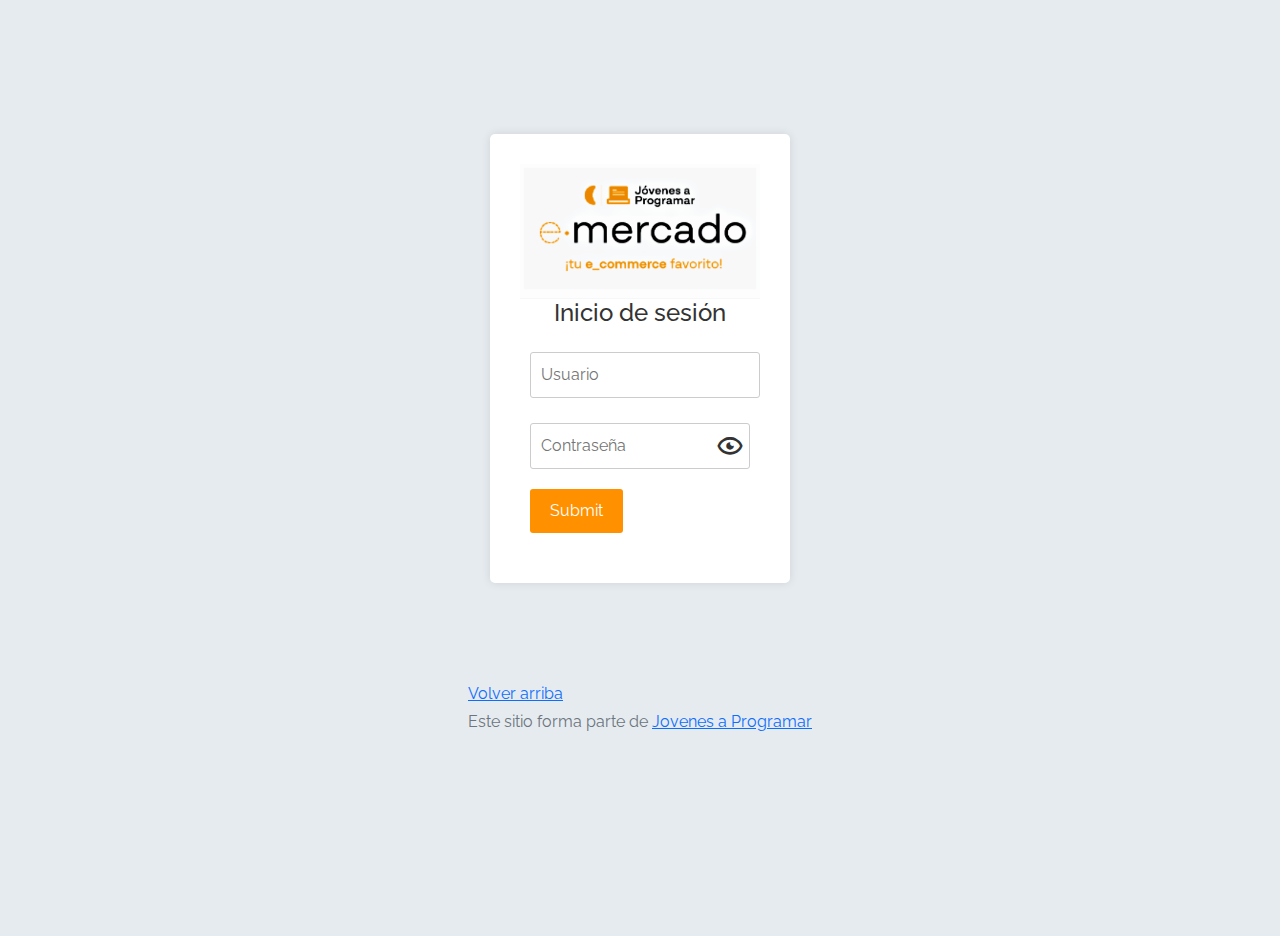
==== commit 7a5a9bee: "Merge branch 'main' into Gonza" ====
--- a/index.html
+++ b/index.html
@@ -21,7 +21,7 @@
       <div class="collapse navbar-collapse" id="navbarNav">
         <ul class="navbar-nav w-100 justify-content-between">
           <li class="nav-item">
-            <img src="/img/logoEcomerce.png" alt="Logo" class="logo">
+            <img src="img/logoEcomerce.png" alt="Logo" class="logo">
           </li>
           <li class="nav-item">
             <a class="nav-link active" href="index.html">Inicio</a>
@@ -51,75 +51,73 @@
     </div>
   </nav>
   <main>
-    <div class="jumbotron text-center"></div>
+    <div class="banner">
+      <img src="img/fondo_cometas.png" alt="Fondo de cometas">
+    </div>
     <div class="row mt-5">
       <div class="col-md-6">
         <div class="text-section">
           <h4 id="subTitle">Descubre Nuestra Variedad de Productos</h4>
+          <br>
           <p>Bienvenido a nuestra tienda en línea, tu destino para encontrar una amplia gama de productos para toda la
             familia. Ofrecemos productos de alta calidad, desde autos y muebles hasta juguetes y herramientas. Nuestra
             misión es proporcionar a nuestros clientes la mejor experiencia de compra en línea con una selección
             diversa y precios competitivos.</p>
         </div>
       </div>
-      
+
       <div class="col-md-6">
         <div class="animated-image">
-          <img class="shopimg" src="/img/shopimage.png" alt="Imagen animada">
+          <img class="shopimg" src="img/shopimage.png" alt="Imagen animada">
         </div>
       </div>
 
-    <div class="album py-5 bg-light">
+      <div class="album py-5 bg-light">
         <div class="container index">
           <div class="row">
-            <div class="col-md-4">
-              <div class="card mb-4 shadow-sm custom-card cursor-active" id="autos">
-                <img class="bd-placeholder-img card-img-top" src="img/cars_index.jpg"
-                  alt="Imgagen representativa de la categoría 'Autos'">
+            <div class="col-md-3 col-12"> <!-- Cambio aquí: col-md-3 para mostrar 4 en una fila en pantallas grandes -->
+              <div class="card mb-3 shadow-sm custom-card cursor-active" id="autos">
+                <img class="bd-placeholder-img card-img-top" src="img/cars_index.jpg" alt="Imagen representativa de la categoría 'Autos'">
                 <h3 class="m-3">Autos</h3>
                 <div class="card-body">
                   <p class="card-text">Los mejores precios en autos 0 kilómetro, de alta y media gama.</p>
                 </div>
               </div>
             </div>
-            <div class="col-md-4">
-              <div class="card mb-4 shadow-sm custom-card cursor-active" id="juguetes">
-                <img class="bd-placeholder-img card-img-top" src="img/toys_index.jpg"
-                  alt="Imgagen representativa de la categoría 'Juguetes'">
+            <div class="col-md-3 col-12"> <!-- Cambio aquí: col-md-3 para mostrar 4 en una fila en pantallas grandes -->
+              <div class="card mb-3 shadow-sm custom-card cursor-active" id="juguetes">
+                <img class="bd-placeholder-img card-img-top" src="img/toys_index.jpg" alt="Imagen representativa de la categoría 'Juguetes'">
                 <h3 class="m-3">Juguetes</h3>
                 <div class="card-body">
                   <p class="card-text">Encuentra aquí los mejores precios para niños/as de cualquier edad.</p>
                 </div>
               </div>
             </div>
-            <div class="col-md-4">
-              <div class="card mb-4 shadow-sm custom-card cursor-active" id="muebles">
-                <img class="bd-placeholder-img card-img-top" src="img/furniture_index.jpg"
-                  alt="Imgagen representativa de la categoría 'Muebles'">
+            <div class="col-md-3 col-12"> <!-- Cambio aquí: col-md-3 para mostrar 4 en una fila en pantallas grandes -->
+              <div class="card mb-3 shadow-sm custom-card cursor-active" id="muebles">
+                <img class="bd-placeholder-img card-img-top" src="img/furniture_index.jpg" alt="Imagen representativa de la categoría 'Muebles'">
                 <h3 class="m-3">Muebles</h3>
                 <div class="card-body">
-                  <p class="card-text">Muebles antiguos, nuevos y para ser armados por uno mismo.</p>
+                  <p class="card-text">Todo tipo de muebles, antiguos, nuevos, y para ser armados por uno mismo.</p>
                 </div>
               </div>
             </div>
-            <!-- Codigo Franco -->
-            <div class="col-md-4">
-              <div class="card mb-4 shadow-sm custom-card cursor-active" id="herramientas">
-                <img class="bd-placeholder-img card-img-top" src="img/cat104_1.jpg"
-                  alt="Imgagen representativa de la categoría 'Herramientas'">
+            <div class="col-md-3 col-12"> <!-- Cambio aquí: col-md-3 para mostrar 4 en una fila en pantallas grandes -->
+              <div class="card mb-3 shadow-sm custom-card cursor-active" id="herramientas">
+                <img class="bd-placeholder-img card-img-top" src="img/cat104_1.jpg" alt="Imagen representativa de la categoría 'Herramientas'">
                 <h3 class="m-3">Herramientas</h3>
                 <div class="card-body">
                   <p class="card-text">Herramientas para realizar reparaciones y cualquier tipo de trabajo.</p>
                 </div>
               </div>
             </div>
-            <!-- Codigo Franco -->
           </div>
+          <br>
           <div class="row">
             <a class="btn btn-light btn-lg btn-block" id="btnMuchoMas" href="categories.html">Y mucho más!</a>
           </div>
         </div>
-      </div>
+      </div>     
   </main>
   <footer class="text-muted">
     <div class="container">
--- a/css/styles.css
+++ b/css/styles.css
@@ -33,19 +33,13 @@
   display: flex;
 }
 
-/* Estilo para la imagen del logo */
+
 .logo {
   max-height: 1.5em;
 }
 
-/* Centra horizontalmente las opciones de navegación */
-
-
-.jumbotron.text-center {
-  background-image: url('/img/fondo_cometas.png');
-  background-size: cover;
-  background-position: center;
-  background-repeat: no-repeat;
+
+.banner {
   border-radius: 30px;
   height: 30vw;
   max-width: 90vw;
@@ -56,6 +50,14 @@
   margin-bottom: 5em;
 }
 
+.banner img {
+  width: 100%;
+  height: 100%;
+  object-fit: cover;
+  object-position: center;
+  border-radius: 2vw;
+}
+
 .animated-image {
   text-align: center;
 }
@@ -74,9 +76,11 @@
   0% {
     transform: scale(1);
   }
+
   50% {
     transform: scale(1.1);
   }
+
   100% {
     transform: scale(1);
   }
@@ -104,7 +108,7 @@
 }
 
 .text-section p {
-  color: #666; 
+  color: #666;
   font-size: 23px;
   font-family: 'Segoe UI', Tahoma, Geneva, Verdana, sans-serif;
 }
@@ -129,7 +133,7 @@
   display: inline-block;
   background-color: orange;
   color: #fff;
-  padding: 10px 20px; 
+  padding: 10px 20px;
   transition: background-color 0.3s, color 0.3s, border 0.3s;
 }
 
@@ -159,19 +163,6 @@
   }
 }
 
-.jumbotron {
-  height: 50vh;
-  padding: 5em inherit;
-  margin-bottom: 0;
-  background-color: #53C0FB;
-  background: url('../img/cover_back.png');
-  background-size: cover;
-  background-position: center;
-  background-repeat: no-repeat;
-  color: black;
-  font-weight: bold;
-}
-
 @media (min-width: 768px) {
   .jumbotron {
     padding-top: 6rem;
@@ -217,7 +208,7 @@
 }
 
 .dropzone {
-  border: 2px dashed #0087F7;
+  border: 2px dashed #ff9f1a;
   border-radius: 5px;
   background: white;
 }
@@ -330,35 +321,17 @@
   transition: 0.5s;
 }
 
-.col-md-4:hover .bd-placeholder-img {
+.card:hover .bd-placeholder-img {
   filter: opacity(1);
 }
 
-.col-md-4:hover {
-  -webkit-transform: scale(1.3);
+.card:hover {
   transform: scale(0.9);
-  overflow: hidden;
-  filter: opacity(1);
-}
-
-.col-md-4 {
+  border-radius: 1em;
+}
+
+.card {
   transition: 0.5s;
-  flex: 0 0 22%;
-}
-
-#autos {
-  border-radius: 1em;
-}
-
-#juguetes {
-  border-radius: 1em;
-}
-
-#muebles {
-  border-radius: 1em;
-}
-
-#herramientas {
   border-radius: 1em;
 }
 
@@ -367,102 +340,72 @@
   display: flex;
 }
 
-/*Css milagros*/
 .container_product {
-  display: flex;
-  align-items: center;
-  padding: 20px 0 20px 0;
   width: auto;
   border-radius: 7px;
-  margin: 12px;
-}
-
+}
 #lista {
-  margin-top: 12px;
-}
-
-.container_product:nth-of-type(even) {
-  background-color: #ffb14b48;
-}
-
-.container_product:nth-of-type(odd) {
-  background-color: #d1882979;
-}
-
-/*Contenedor de img y nombre*/
+  display: grid;
+  grid-template-columns: repeat(2, 1fr);
+  gap: 20px;
+  list-style: none;
+  padding: 0;
+}
+
+.container_product {
+  padding: 1vw;
+  border-radius: 10px;
+  box-shadow: 0 0 10px rgba(0, 0, 0, 0.1);
+  background-color: #ffffffab;
+}
+
+.texto-hover {
+  font-size: 1vw;
+  color: #007BFF;
+  font-weight: bold;
+}
+
 .container_animado {
   position: relative;
-  display: flex;
-}
-
-/*Con el position,top,left y transform lo centro,
-con el opacity lo oculto*/
-.texto-hover {
-  position: absolute;
-  top: 50%;
-  left: 50%;
-  transform: translate(-50%, -50%);
-  opacity: 0;
-  background-color: rgb(151, 151, 151);
-  font-size: 30px;
-  font-family: Arial, Helvetica, sans-serif;
-  transition: opacity 0.3s ease;
-  /*acelera gradualmente y luego desacelera gradualmente*/
-  text-align: center;
-  padding: 10px;
-  border-radius: 20px;
 }
 
 .container_animado img {
-  transform: translateX(100%);
-  /*Lo mueve 100% a la derecha*/
   transition-duration: 0.5s;
   border-radius: 10px;
-}
-
-/*Blurrear la imagen al hacerle hover*/
-.container_animado:hover img {
-  filter: blur(3px);
-  transform: translateX(0%);
-  /*lo lleva al comienzo del div*/
-  transition: transform 0.5s ease;
-}
-
-/*Al texto-hover contenido en container_animado cuando paso por encima*/
-.container_animado:hover .texto-hover {
-  opacity: 0.8;
-}
-
-/*Al primer span enseguida luego del div container_animado*/
-.container_animado+span {
-  opacity: 0;
-}
-
-.container_animado:hover+span {
-  opacity: 1;
+  width: 100%;
+  height: auto;
+  margin-bottom: 1vw;
+}
+
+.product-list {
+  display: grid;
+  grid-template-columns: repeat(2, 1fr);
+  list-style: none;
+  padding: 0;
 }
 
 /*Span con id vendidos*/
 #vendidos {
-  font-size: smaller;
-  color: rgb(88, 87, 87);
-  position: absolute;
-  bottom: 0;
-  left: 200.5%;
-  text-align: center;
+  font-size: 0.7vw;
+  color: rgb(172, 172, 172);
+
 }
 
 /*span con clase*/
 .description {
-  font-size: 23px;
-  margin-left: 20px;
-  font-family: 'Arial Narrow Bold', sans-serif;
-  color: rgb(97, 97, 97);
-}
-
-/*Codigo Franco*/
-.container_product {
-  padding: 20px 0 20px 20px;
+  font-size: 20px;
+  font-family: 'Verdana', serif;
+  color: rgb(56, 56, 56);
+}
+
+.product-image {
+  width: 100%;
+  height: auto;
+  object-fit: cover;
+
+  /* Coloca la imagen por encima del degradado */
+  position: relative;
+  z-index: 2;
 }
 
 /*Código de la Barra de Busqueda*/
@@ -472,17 +415,20 @@
   padding: 0;
   background-color: #f0f0f0;
   justify-content: center;
-  padding: 20px 0;
+  padding: 10px 0;
 }
 
 
 .contenedor {
-  display: flex;
   justify-content: space-between;
   background-color: #f0f0f0;
-  padding-left: 20%;
-  padding-right: 20%;
-}
+  padding-left: 20vw;
+  padding-right: 20vw;
+  display: flexbox;
+  margin-bottom: 4vw;
+}
+
+
 
 .input-group.mb-3 {
   border-radius: 20px;
@@ -490,6 +436,7 @@
   display: flex;
   align-items: center;
   margin-top: 50px;
+  margin-bottom: 2vw;
   float: initial;
   color: #ffff;
   background-color: #Ffff;
@@ -596,7 +543,7 @@
 #priceProduct {
   font-size: 24px;
   font-weight: bold;
-  color: #007BFF;
+  color: #ff9f1a;
 }
 
 /*Estilos para la descripción del producto*/
@@ -901,12 +848,8 @@
   border-radius: 50%;
 }
 
-.jumbotron.dark-image {
-  background: url('/img/fondo_cometas.png');
-  background-size: cover;
-  background-position: center;
-  background-repeat: no-repeat;
-}
+
+
 
 /**************/
 
@@ -995,6 +938,13 @@
   .form-control.g-md-2.my-2::placeholder {
     font-size: 75%;
   }
+
+  .text-section {
+    text-align: center;
+    margin: 0;
+    margin-bottom: 10vw;
+  }
+
 }
 
 @media (max-width: 768px) {
@@ -1053,9 +1003,15 @@
     left: 1%;
 
   }
-}
-
-@media (max-width: 370px) {
+
+  .text-section {
+    text-align: center;
+    margin: 0;
+    margin-bottom: 10vw;
+  }
+}
+
+@media (max-width: 375px) {
   .area-comentario {
     width: 90%;
   }
@@ -1073,7 +1029,6 @@
   }
 
 
-
   #price {
     display: flex;
   }
@@ -1084,34 +1039,16 @@
   }
 
   .container_product {
-    display: flex;
     align-items: center;
     padding: 20px 0 20px 0;
     width: auto;
     border-radius: 7px;
-    margin: 12px;
   }
 
 
   .container_animado img {
-    transform: translateX(0%);
-    max-width: 100%;
-    height: auto;
+    max-width: 10%;
     border-radius: 10px;
-  }
-
-  .texto-hover {
-    position: absolute;
-    opacity: 0;
-    background-color: rgb(255, 255, 255);
-    font-size: 100%;
-    max-width: 75%;
-    height: auto;
-    font-family: Arial, Helvetica, sans-serif;
-    transition: opacity 0.3s ease;
-    text-align: center;
-    padding: 10px;
-    border-radius: 20px;
   }
 
   .description {
@@ -1119,9 +1056,7 @@
   }
 
   #vendidos {
-    position: relative;
-    left: 1%;
-
+    color: #ff9f1a;
   }
 
   #rowEdit {
@@ -1131,6 +1066,12 @@
 
   .form-control.g-md-2.my-2::placeholder {
     font-size: 75%;
+  }
+
+  .text-section {
+    text-align: center;
+    margin: 0;
+    margin-bottom: 10vw;
   }
 }
 
@@ -1187,6 +1128,19 @@
     position: relative;
     left: 1%;
   }
+
+  .text-section {
+    text-align: center;
+    margin: 0;
+    margin-bottom: 10vw;
+  }
+  
+  .text-section {
+    text-align: center;
+    margin: 0;
+    margin-bottom: 10vw;
+  }
+
 }
 
 
@@ -1214,17 +1168,17 @@
 
 
 #subAll {
-  color: #007BFF;
+  color: #ff9f1a;
   font-weight: bold;
 }
 
 #shipType {
-  color: #007BFF;
+  color: #ff9f1a;
   font-weight: bold;
 }
 
 #totalCart {
-  color: #007BFF;
+  color: #ff9f1a;
   font-weight: bold;
 }
 
@@ -1240,7 +1194,7 @@
 
 /* Estilo para los botones */
 #custom-button {
-  background-color: #007bff;
+  background-color: #ff9f1a;
   color: #fff;
   padding: 10px 20px;
   border: none;
@@ -1249,7 +1203,7 @@
 }
 
 #custom-button:hover {
-  background-color: #0056b3;
+  background-color: #ff9f1a;
 }
 
 /* Estilo para la página de forma de pago */
@@ -1269,7 +1223,7 @@
 #openModalLink {
   text-decoration: none;
   padding: 0.6em;
-  background-color: #007BFF;
+  background-color: #ff9f1a;
   margin: 1em;
   color: #fff;
   border: none;
@@ -1278,7 +1232,7 @@
 }
 
 #openModalLink:hover {
-  background-color: #0056b3;
+  background-color: #ff9f1a;
 }
 
 .modal {
@@ -1319,7 +1273,6 @@
 
 
 TODO EL CODIGO
-
 
 /*Estilo para los tipos de envios*/
 .type-send {
@@ -1459,13 +1412,33 @@
   margin-left: 24.5%;
   padding-left: 20%;
   padding-right: 20%;
-  
-}
-input:disabled{
+  background-color:orange;
+  border-color: orange;
+
+}
+
+input:disabled {
   background-color: #aaaaaa;
 }
 
-.me-auto a{
+.me-auto a {
   color: white;
   text-decoration: none;
+}
+
+#hiddenSpan, #hiddenSpanInputs, #datosValidos
+{
+  display: none;
+}
+
+#hiddenSpan.open {
+  display: inline;
+}
+
+#hiddenSpanInputs.open{
+  display: inline;
+}
+
+#datosValidos.open {
+  display: inline;
 }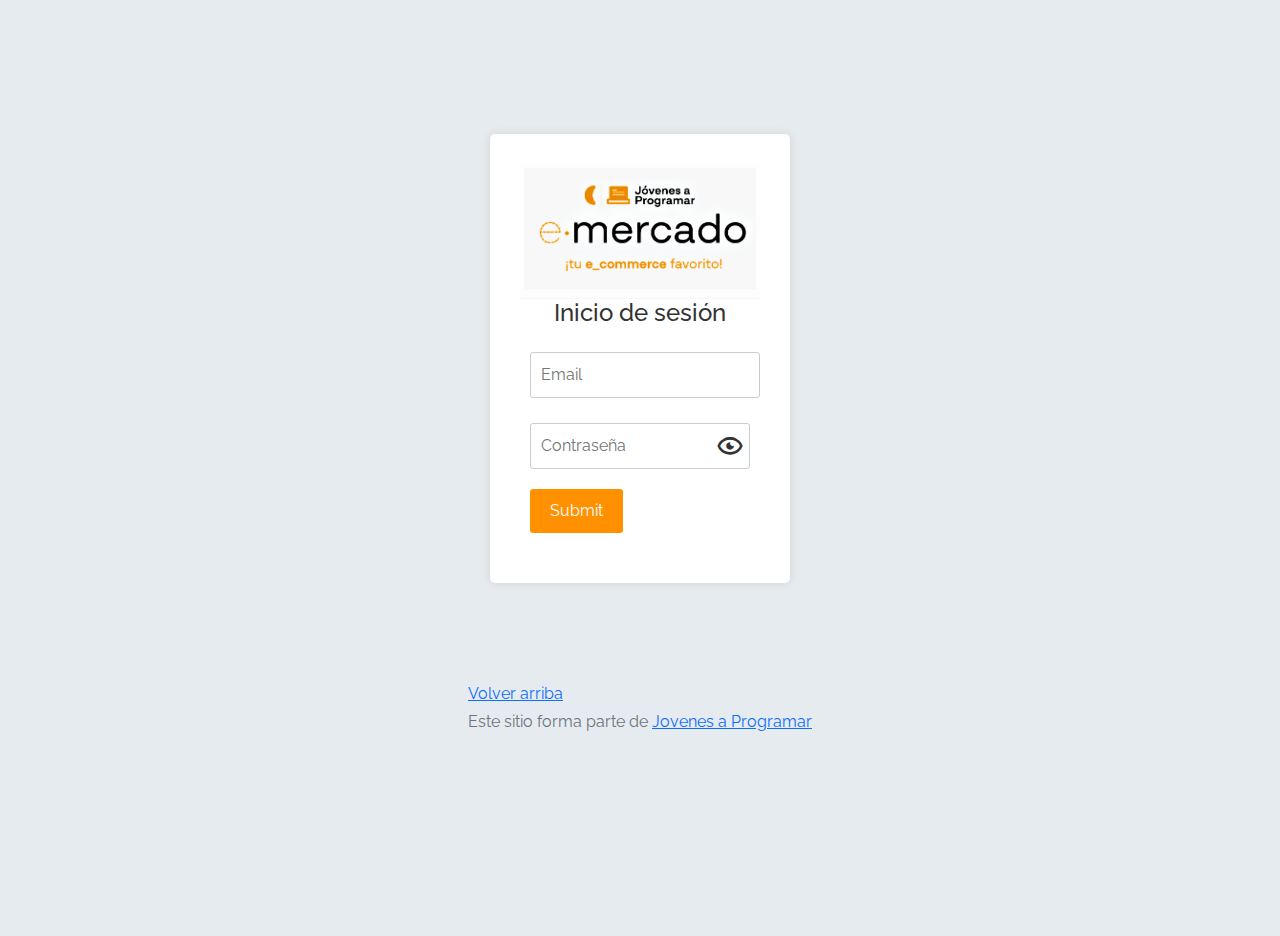
==== commit 48afb892: "Limpieza global" ====
--- a/index.html
+++ b/index.html
@@ -36,9 +36,9 @@
             <a class="nav-link dropdown-toggle" id="login" role="button" data-bs-toggle="dropdown"
               aria-expanded="false"></a>
             <ul class="dropdown-menu" aria-labelledby="navbarDarkDropdownMenuLink">
-              <li><img src="icono perfil.png"><a id="profileNav" href="my-profile.html">Mi perfil</a></li>
-              <li id="shopping_cart"> <img src="carrito-de-compras-24.png"><a href="cart.html">Mi carrito</a></li>
-              <li id="logout"><img src="logout.png"><a href="login.html">Cerrar sesión</a></li>
+              <li><img src="img/icono perfil.png"><a id="profileNav" href="my-profile.html">Mi perfil</a></li>
+              <li id="shopping_cart"> <img src="img/carrito-de-compras-24.png"><a href="cart.html">Mi carrito</a></li>
+              <li id="logout"><img src="img/logout.png"><a href="login.html">Cerrar sesión</a></li>
               <li> <label class="switch">
                   <input type="checkbox" id="darkbtn">
                   <span class="slider round"></span>
--- a/css/styles.css
+++ b/css/styles.css
@@ -343,6 +343,8 @@
 .container_product {
   width: auto;
   border-radius: 7px;
+  background-color: #e9e9e9;
+  box-shadow: 0 0 10px rgba(0, 0, 0, 0.3);
 }
 #lista {
   display: grid;
@@ -355,13 +357,13 @@
 .container_product {
   padding: 1vw;
   border-radius: 10px;
-  box-shadow: 0 0 10px rgba(0, 0, 0, 0.1);
-  background-color: #ffffffab;
+  box-shadow: 0 0 10px rgba(0, 0, 0, 0.3);
+  background-color: #e9e9e9;
 }
 
 .texto-hover {
   font-size: 1vw;
-  color: #007BFF;
+  color: #ff9f1a;
   font-weight: bold;
 }
 
@@ -855,6 +857,72 @@
 
 @media (max-width: 576px) {
 
+  .container_product {
+    width: auto;
+    border-radius: 7px;
+    background-color: #e9e9e9;
+    box-shadow: 0 0 10px rgba(0, 0, 0, 0.3);
+  }
+  
+  .container_product {
+    padding: 1vw;
+    border-radius: 10px;
+    box-shadow: 0 0 10px rgba(0, 0, 0, 0.3);
+    background-color: #e9e9e9;
+
+  }
+  
+  .texto-hover {
+    font-size: 2vw;
+    color: #ff9f1a;
+    font-weight: bold;
+  }
+  
+  .container_animado {
+    position: relative;
+  }
+  
+  .container_animado img {
+    border-radius: 10px;
+    width: 100%;
+    height: auto;
+    margin-bottom: 1vw;
+  }
+  
+  #lista {
+    display: grid;
+    grid-template-columns: 1fr;
+  }
+
+
+  .modal {
+    display: none;
+    position: fixed;
+    left: 0;
+    top: 0;
+    transform: translate(0, 0);
+    width: 250%;
+    height: 100%;
+    background-color: rgba(0, 0, 0, 0.5);
+  }
+  
+  .modal-content {
+    background-color: #fff;
+    margin: 0 auto;
+    padding: 20px;
+    width: 100%;
+    margin-top: 4em;
+    border-radius: 15px;
+    box-shadow: 0 4px 8px 0 rgba(0, 0, 0, 0.2);
+  }
+  
+
+
+  .container.mt-4{
+    position: relative;
+    right: 10%;
+  }
+
   .area-comentario {
     width: 90%;
   }
@@ -887,48 +955,26 @@
     width: auto;
     border-radius: 7px;
     margin: 12px;
+    background-color: #e9e9e9;
+    box-shadow: 0 0 10px rgba(0, 0, 0, 0.3);
   }
 
   #price {
     display: flex;
   }
 
-  .container_animado img {
-    transform: translateX(0%);
-    max-width: 100%;
-
-    height: auto;
-    border-radius: 10px;
-  }
-
-  .texto-hover {
-    position: absolute;
-    opacity: 0;
-    background-color: rgb(255, 255, 255);
-    color: #3b3a3a;
-    font-size: 100%;
-    max-width: 75%;
-    height: auto;
-    font-family: Arial, Helvetica, sans-serif;
-    transition: opacity 0.3s ease;
-    /*acelera gradualmente y luego desacelera gradualmente*/
-    text-align: center;
-    padding: 10px;
-    border-radius: 20px;
-  }
-
   .description {
     display: none;
   }
 
-  #vendidos {
+  .container_animado {
     position: relative;
-    left: 27.5rem;
-    top: 7rem;
-    font-size: 75%;
-
-
-  }
+}
+
+
+#vendidos {
+display: none;  
+}
 
   #rowEdit {
     display: grid;
@@ -948,7 +994,48 @@
 }
 
 @media (max-width: 768px) {
-
+ 
+  .container_product {
+    width: auto;
+    border-radius: 7px;
+    background-color: #e9e9e9;
+    box-shadow: 0 0 10px rgba(0, 0, 0, 0.3);
+  }
+
+  
+  .container_product {
+    padding: 1vw;
+    border-radius: 10px;
+    box-shadow: 0 0 10px rgba(0, 0, 0, 0.3);
+    background-color: #e9e9e9;
+  }
+  
+  .texto-hover {
+    font-size: 2vw;
+    color: #ff9f1a;
+    font-weight: bold;
+  }
+  
+  .container_animado {
+    position: relative;
+  }
+  
+  .container_animado img {
+    border-radius: 10px;
+    width: 100%;
+    height: auto;
+    margin-bottom: 1vw;
+  }
+  
+  #lista {
+    display: grid;
+    grid-template-columns: 1fr;
+  }
+
+
+  .description {
+    display: none;
+  }
   .area-comentario {
     width: 90%;
   }
@@ -967,36 +1054,14 @@
     width: auto;
     border-radius: 7px;
     margin: 12px;
-  }
-
-
-
-  .container_animado img {
-    transform: translateX(0%);
-    max-width: 100%;
-    height: auto;
-    border-radius: 10px;
-  }
-
-  .texto-hover {
-    position: absolute;
-    opacity: 0;
-    background-color: rgb(255, 255, 255);
-    color: #3b3a3a;
-    font-size: 100%;
-    max-width: 75%;
-    height: auto;
-    font-family: Arial, Helvetica, sans-serif;
-    transition: opacity 0.3s ease;
-    /*acelera gradualmente y luego desacelera gradualmente*/
-    text-align: center;
-    padding: 10px;
-    border-radius: 20px;
-  }
-
-  .description {
-    display: none;
-  }
+    background-color: #e9e9e9;
+    box-shadow: 0 0 10px rgba(0, 0, 0, 0.3);
+  }
+
+
+
+
+
 
   #vendidos {
     position: relative;
@@ -1009,9 +1074,46 @@
     margin: 0;
     margin-bottom: 10vw;
   }
-}
-
-@media (max-width: 375px) {
+
+  
+}
+
+
+@media (max-width: 374px) {
+ 
+  
+  .container .container_product {
+    border-radius: 10px;
+    box-shadow: 0 0 10px rgba(0, 0, 0, 0.3);
+    background-color: #e9e9e9;
+    width: auto;
+    border-radius: 7px;
+  }
+  
+  span.texto-hover {
+    font-size: 4vw;
+    color: #ff9f1a;
+    font-weight: bold;
+  }
+  
+  .container_animado {
+    position: relative;
+    display: grid;
+    grid-template-columns: 1fr 1fr;
+  }
+  
+ .container_animado img {
+    border-radius: 10px;
+    width: 250%;
+    height: auto;
+  }
+  
+  #lista {
+    display: grid;
+    grid-template-columns: 1fr;
+  }
+
+
   .area-comentario {
     width: 90%;
   }
@@ -1043,6 +1145,8 @@
     padding: 20px 0 20px 0;
     width: auto;
     border-radius: 7px;
+    background-color: #e9e9e9;
+    box-shadow: 0 0 10px rgba(0, 0, 0, 0.3);
   }
 
 
@@ -1076,6 +1180,43 @@
 }
 
 @media (max-width: 834px) {
+  .container_product {
+    width: auto;
+    border-radius: 7px;
+    background-color: #e9e9e9;
+    box-shadow: 0 0 10px rgba(0, 0, 0, 0.3);
+  }
+  
+  .container_product {
+    padding: 1vw;
+    border-radius: 10px;
+    box-shadow: 0 0 10px rgba(0, 0, 0, 0.3);
+    background-color: #e9e9e9;
+  }
+  
+  .texto-hover {
+    font-size: 2vw;
+    color: #ff9f1a;
+    font-weight: bold;
+  }
+  
+  .container_animado {
+    position: relative;
+  }
+  
+  .container_animado img {
+    border-radius: 10px;
+    width: 100%;
+    height: auto;
+    margin-bottom: 1vw;
+  }
+  
+  #lista {
+    display: grid;
+    grid-template-columns: 1fr;
+  }
+
+
   .area-comentario {
     width: 90%;
   }
@@ -1094,30 +1235,7 @@
     width: auto;
     border-radius: 7px;
     margin: 12px;
-  }
-
-
-  .container_animado img {
-    transform: translateX(0%);
-    max-width: 100%;
-    height: auto;
-    border-radius: 10px;
-  }
-
-  .texto-hover {
-    position: absolute;
-    opacity: 0;
-    background-color: rgb(255, 255, 255);
-    color: #3b3a3a;
-    font-size: 100%;
-    max-width: 75%;
-    height: auto;
-    font-family: Arial, Helvetica, sans-serif;
-    transition: opacity 0.3s ease;
-    /*acelera gradualmente y luego desacelera gradualmente*/
-    text-align: center;
-    padding: 10px;
-    border-radius: 20px;
+    box-shadow: 0 0 10px rgba(0, 0, 0, 0.3);
   }
 
   .description {
@@ -1441,4 +1559,58 @@
 
 #datosValidos.open {
   display: inline;
+}
+
+.containerProfile {
+  display: flex;
+  flex-direction: column;
+  align-items: center;
+  text-align: center;
+  margin: 5em auto;
+  max-width: 40em;
+  padding: 20px;
+  box-shadow: 0 0 10px rgba(0, 0, 0, 0.3);
+  border-radius: 1em;
+}
+
+.profile-image {
+  width: 15em;
+  height: 15em;
+  border-radius: 50%;
+  margin-bottom: 2em;
+  box-shadow:  20px 20px 60px #bebebe,
+             -20px -20px 60px #ffffff;
+}
+
+.profile-image-container {
+  margin-top: 20px;
+  position: relative;
+  text-align: center;
+  justify-content: center;
+}
+
+#nameProfile {
+  font-size: 30px;
+}
+
+#file-input {
+  display: none;
+}
+
+.upload-button {
+  background-color: orange;
+  color: #fff;
+  padding: 10px 20px;
+  cursor: pointer;
+  border-radius: 5px;
+  margin: 20px;
+}
+
+.remove-image-button {
+  background-color: rgb(255, 94, 0);
+  color: #fff;
+  padding: 10px 20px;
+  cursor: pointer;
+  border-radius: 5px;
+  border-style: none;
 }